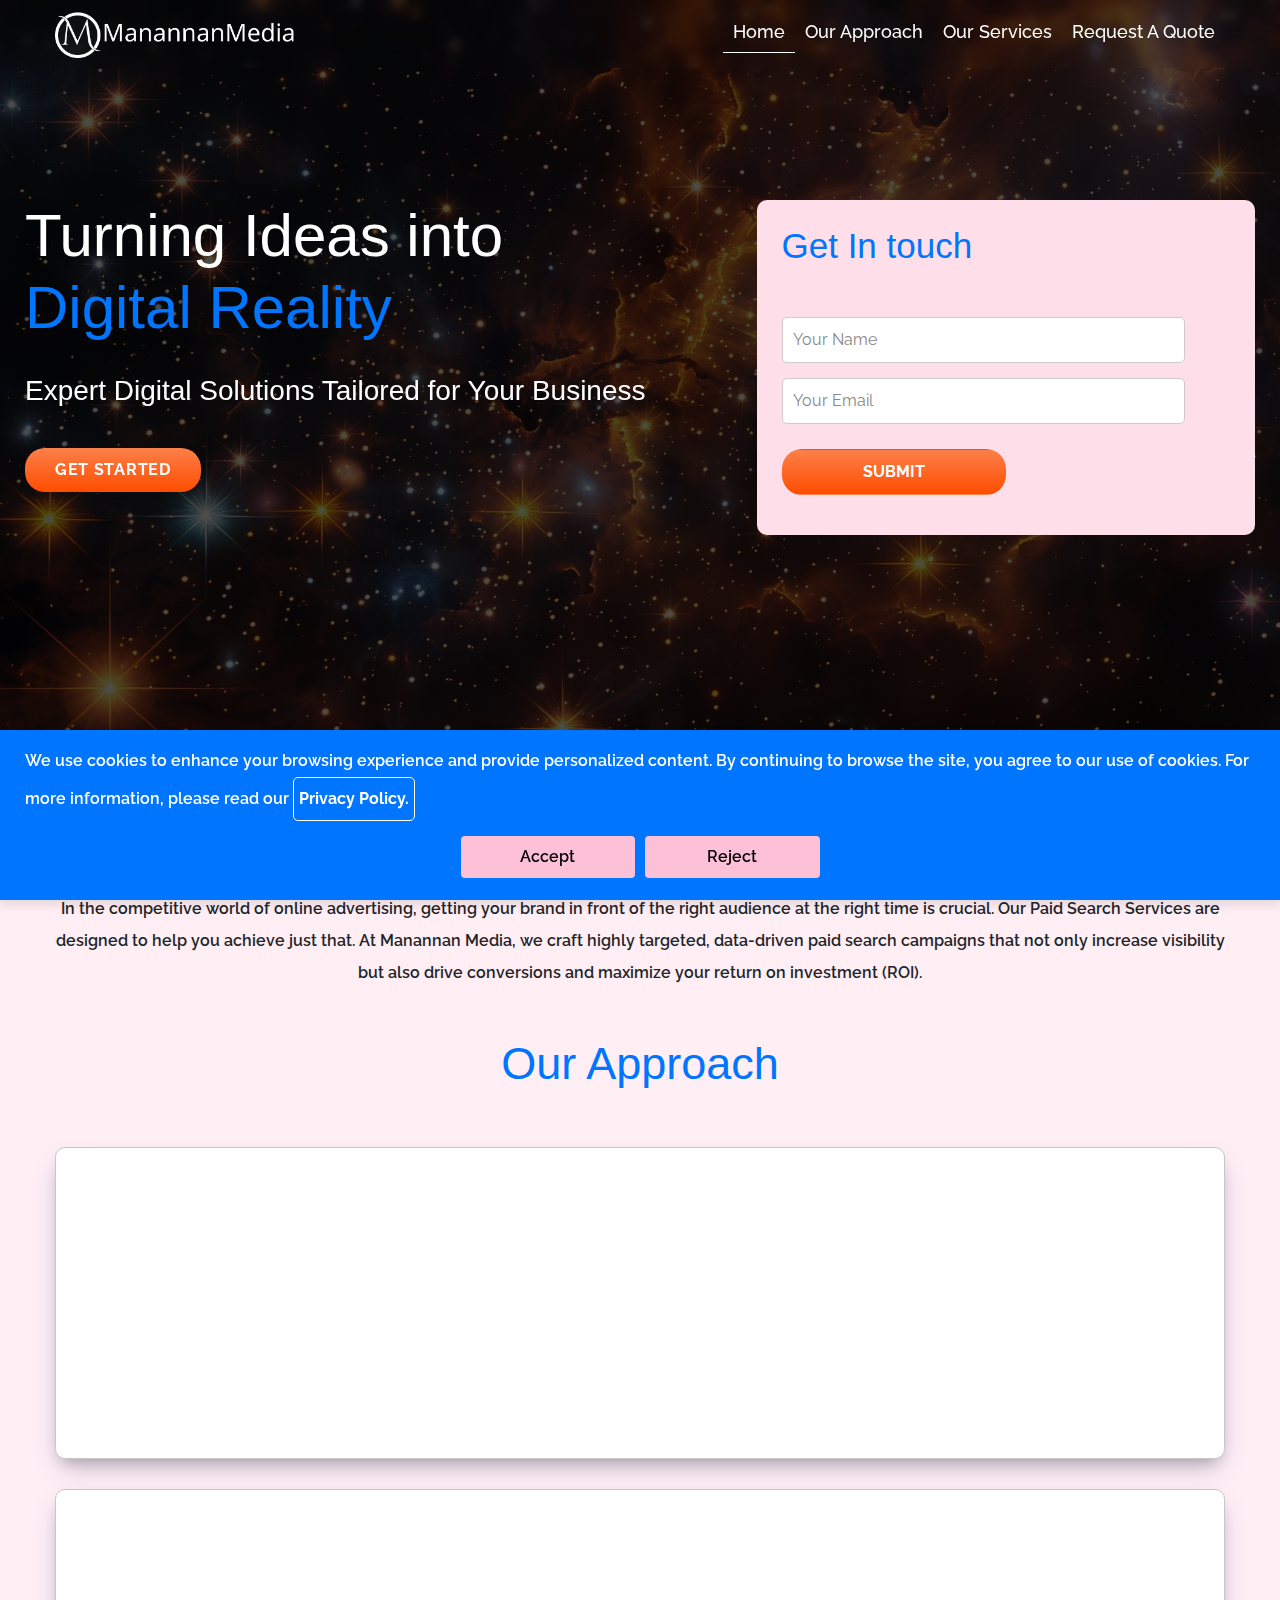
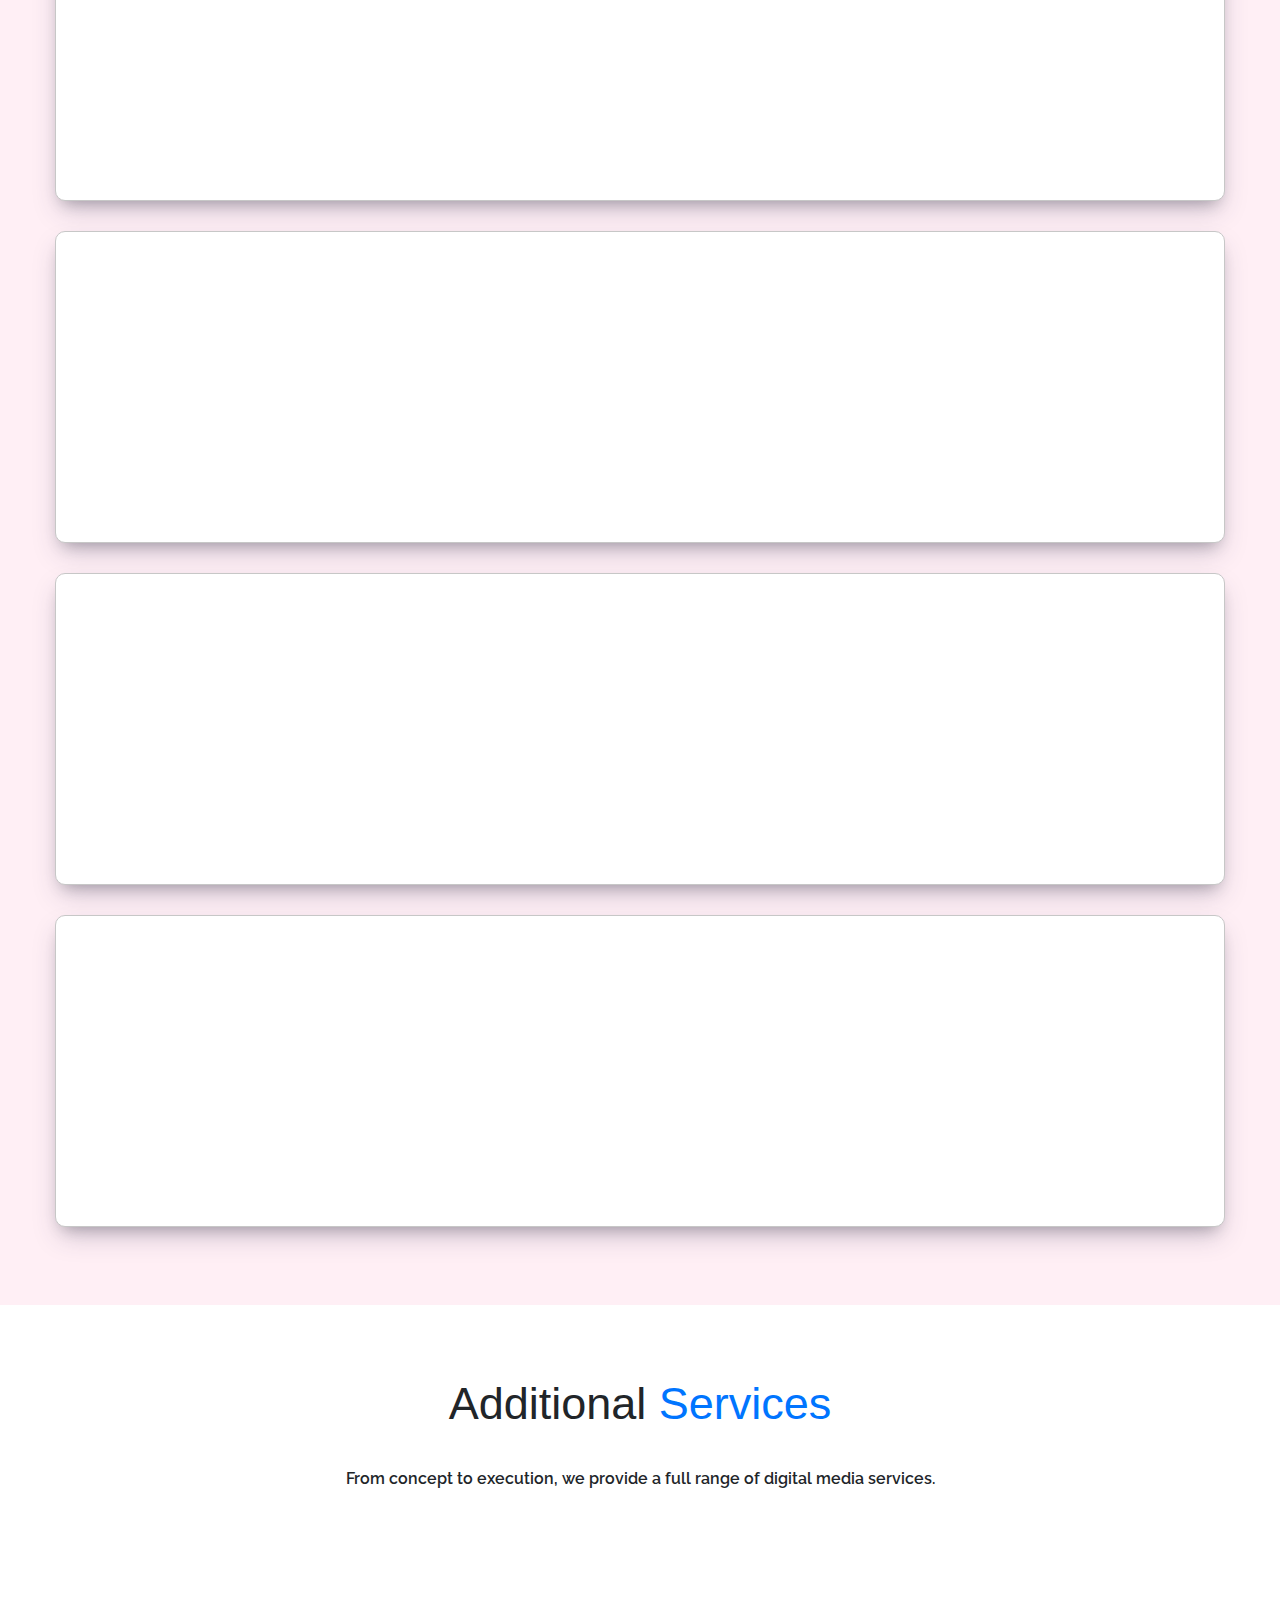
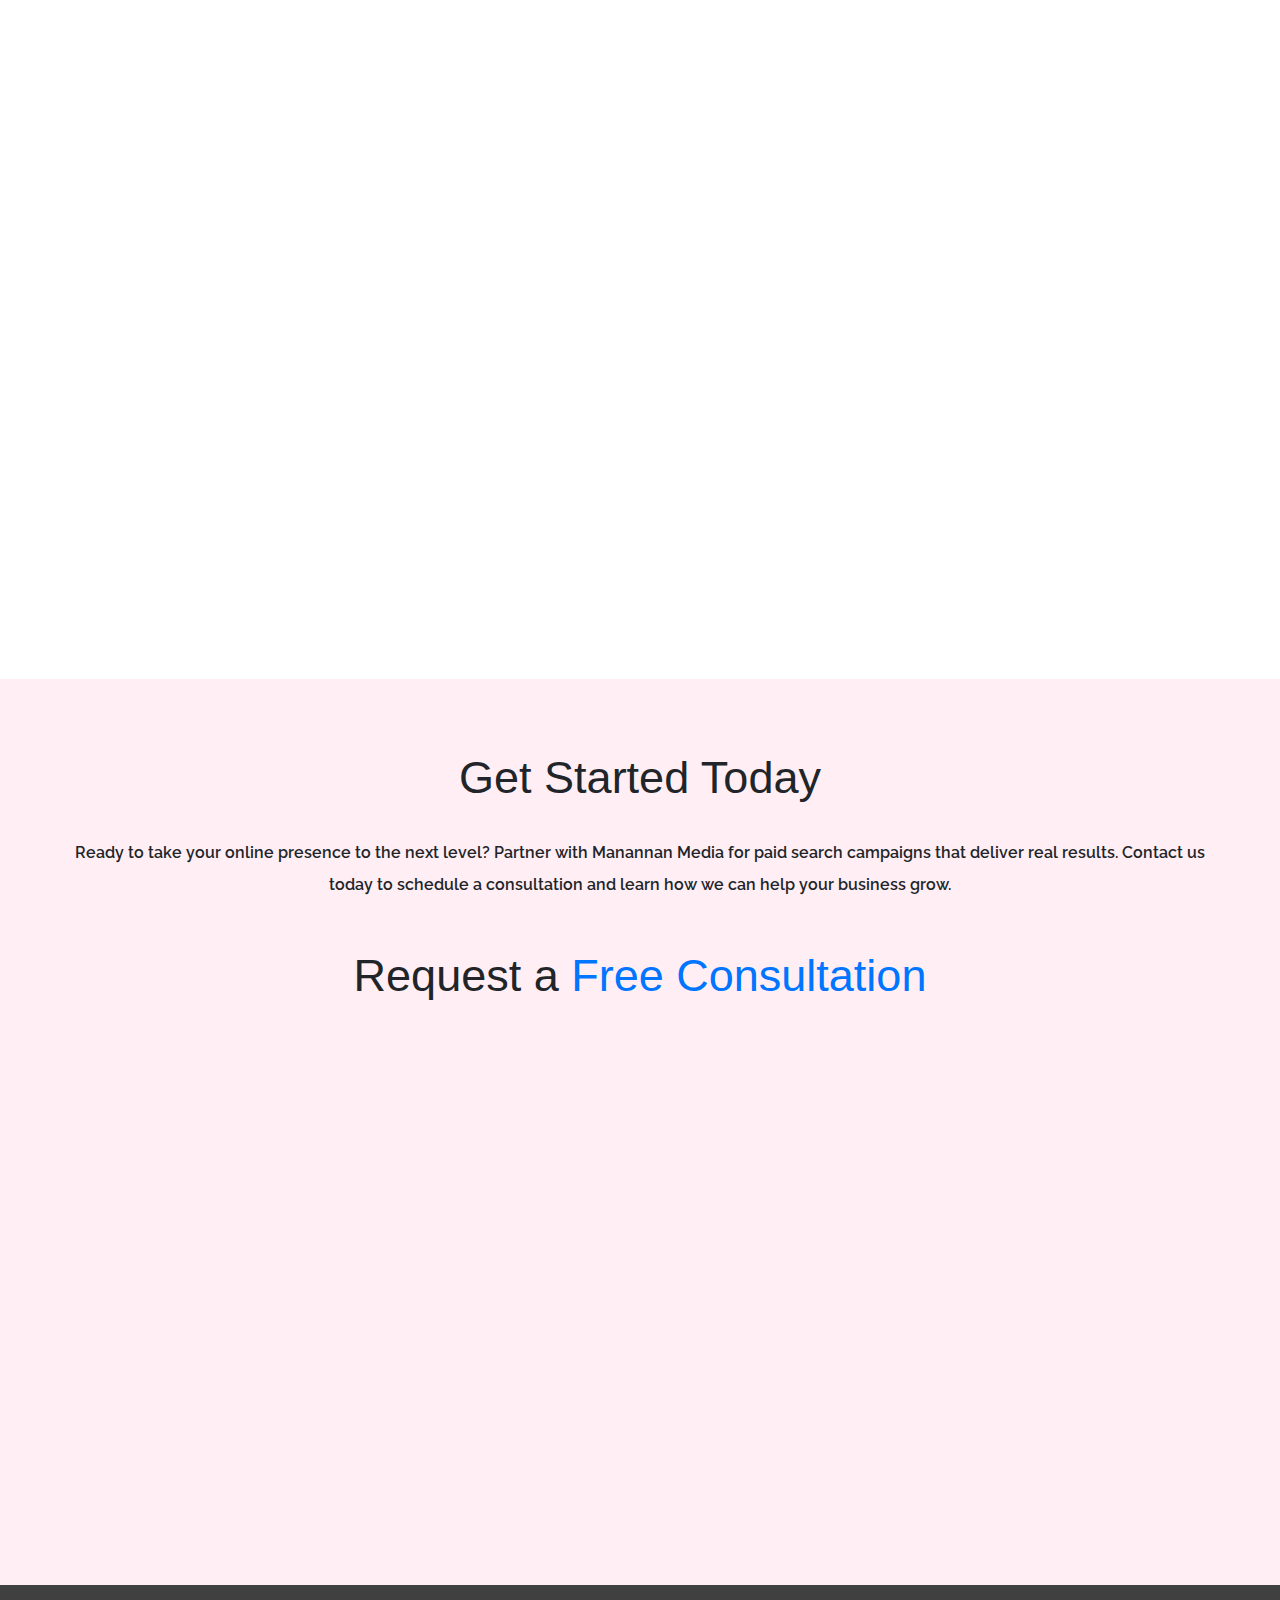
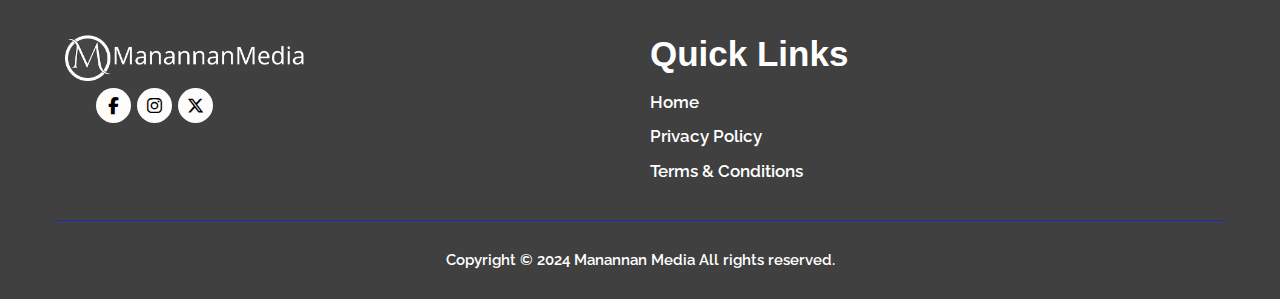
==== index.html @ 0f29a9bc "done" ====
<!DOCTYPE html>
<html lang="en">

<head>
    <meta charset="UTF-8">
    <meta name="viewport" content="width=device-width, initial-scale=1.0">
    <link href="https://cdn.jsdelivr.net/npm/bootstrap@5.3.3/dist/css/bootstrap.min.css" rel="stylesheet"
        integrity="sha384-QWTKZyjpPEjISv5WaRU9OFeRpok6YctnYmDr5pNlyT2bRjXh0JMhjY6hW+ALEwIH" crossorigin="anonymous">
    <link rel="stylesheet" href="https://cdnjs.cloudflare.com/ajax/libs/font-awesome/4.7.0/css/font-awesome.min.css">
    <link rel="stylesheet" href="https://cdnjs.cloudflare.com/ajax/libs/font-awesome/6.6.0/css/all.min.css">
    <link rel="stylesheet" href="./assets/css/style.css">
    <link rel="stylesheet" href="./assets/css/responsive.css">
    <link href="https://unpkg.com/aos@2.3.1/dist/aos.css" rel="stylesheet">
    <link rel="icon" type="image/x-icon" href="./assets/images/favicon.ico">
    <title>Home</title>
</head>

<body>
    <!-- Header Start -->
    <header class="site-header">
        <div class="container">
            <nav class="desktop-menu">
                <div class="logo">
                    <a href="./index.html"><img src="./assets/images/logo.svg" alt="logo"></a>
                </div>
                <div class="main-navbar">
                    <ul>
                        <li><a class="active" href="#home" class="nav-links">Home</a></li>
                        <li><a href="#our-approach" class="nav-links">Our Approach</a></li>
                        <li><a href="#our-services" class="nav-links">Our Services</a></li>
                        <li><a href="#request-a-quote" class="nav-links">Request A Quote</a></li>
                    </ul>
                    <div class="close-icon"><i class="fa-solid fa-x"></i></div>
                </div>
                <div class="menu-icon"><i class="fa-solid fa-bars"></i></div>
            </nav>
        </div>
    </header>
    <!-- Header End -->

    <!-- Banner Section Start -->
    <section class="banner" id="home">
        <div class="banner-wrapper container-fluid">
            <div class="row">
                <div class="col-md-7">
                    <div class="banner-content" data-aos="fade-right" data-aos-duration="1500" >
                        <h1>Turning Ideas into <span class="heading-blue">Digital Reality</span></h1>
                        <h3>Expert Digital Solutions Tailored for Your Business</h3>
                        <a href="#" class="btn btn-get-started">Get Started</a>
                    </div>
                </div>
                <div class="col-md-5">
                    <div class="home-contact-form-section" data-aos="fade-up" data-aos-duration="1500">

                        <form id="contact" action="" method="post">
                            <h3>Get In touch</h3>
                            <fieldset>
                                <input placeholder="Your Name" type="text" tabindex="1" required>
                            </fieldset>
                            <fieldset>
                                <input placeholder="Your Email" type="email" tabindex="2" required>
                            </fieldset>
                            <fieldset>
                                <button name="submit" type="submit" id="contact-submit"
                                    data-submit="...Sending">Submit</button>
                            </fieldset>
                        </form>
                    </div>
                </div>
            </div>
        </div>
    </section>
    <!-- Banner Section End -->

    <!-- Home Page Content Section Start -->
    <section class="home-page-content-section1 py-5" id="our-approach">
        <div class="container">
            <div class="home-page-section1-wrapper">
                <h2 class="text-center py-4 section-heading">Maximize Your ROI with <span class="heading-blue"> Targeted
                        Paid Search Campaigns</span></h2>
                <p class="text-center">
                    In the competitive world of online advertising, getting your brand in front of the right audience at
                    the
                    right time is crucial. Our Paid Search Services are designed to help you achieve just that. At
                    Manannan Media, we craft highly targeted, data-driven paid search campaigns that not only increase
                    visibility but also drive conversions and maximize your return on investment (ROI).
                </p>
                <div class="home-page-s1-cards-wrapper pt-5">
                    <h2 class="text-center pb-5 section-heading"><span class="heading-blue">Our Approach</span></h2>

                    <div class="home-page-s1-cards">
                        <div class="row">

                            <div class="col-sm-5">
                                <div class="home-page-s1-cards-image" data-aos="fade-right" data-aos-duration="1500">
                                    <img src="./assets/images/comprehensive-research.jpg" alt="card-image">
                                </div>
                            </div>
                            <div class="col-sm-7">
                                <div class="home-page-s1-cards-text text-center mb-4" data-aos="fade-left" data-aos-duration="1500">
                                    <div class="cards-icon"><i class="fa-regular fa-keyboard s1-card-icons"></i></div>
                                    <h3>Comprehensive Keyword Research</h3>
                                    <p>
                                        We start by identifying the most relevant and profitable keywords for your
                                        business.
                                        Our team conducts thorough research to understand what your potential customers
                                        are searching for, ensuring that your ads appear at the top of the search
                                        results
                                        when
                                        it matters most.
                                    </p>
                                </div>
                            </div>
                        </div>
                    </div>

                    <div class="home-page-s1-cards">
                        <div class="row flex-row-reverse">
                            <div class="col-sm-5">
                                <div class="home-page-s1-cards-image" data-aos="fade-left" data-aos-duration="1500">
                                    <img src="./assets/images/customized-add.jpg" alt="card-image">
                                </div>
                            </div>
                            <div class="col-sm-7">
                                <div class="home-page-s1-cards-text text-center mb-4" data-aos="fade-right" data-aos-duration="1500">
                                    <div class="cards-icon"><i class="fa-solid fa-video s1-card-icons"></i></div>
                                    <h3>Customized Ad Creation</h3>
                                    <p>
                                        We design compelling ad copy that resonates with your target audience. By
                                        focusing
                                        on what makes your business unique, we create ads that grab attention and drive
                                        clicks, leading to higher engagement and conversion rates.
                                    </p>
                                </div>
                            </div>
                        </div>
                    </div>

                    <div class="home-page-s1-cards">
                        <div class="row">
                            <div class="col-sm-5">
                                <div class="home-page-s1-cards-image" data-aos="fade-right" data-aos-duration="1500">
                                    <img src="./assets/images/Targeting-Techniques.jpg" alt="card-image">
                                </div>
                            </div>
                            <div class="col-sm-7">
                                <div class="home-page-s1-cards-text text-center mb-4" data-aos="fade-left" data-aos-duration="1500">
                                    <div class="cards-icon"><i class="fa-solid fa-street-view s1-card-icons"></i></div>
                                    <h3>Advanced Targeting Techniques</h3>
                                    <p>
                                        Our experts utilize advanced targeting options such as demographic, geographic,
                                        and
                                        device targeting to ensure your ads reach the most relevant audience. We also
                                        leverage remarketing strategies to re-engage users who have previously shown
                                        interest in your products or services.
                                    </p>
                                </div>
                            </div>
                        </div>
                    </div>

                    <div class="home-page-s1-cards">
                        <div class="row flex-row-reverse">
                            <div class="col-sm-5">
                                <div class="home-page-s1-cards-image" data-aos="fade-left" data-aos-duration="1500">
                                    <img src="./assets/images/optimization.jpg" alt="card-image">
                                </div>
                            </div>
                            <div class="col-sm-7">
                                <div class="home-page-s1-cards-text text-center mb-4" data-aos="fade-right" data-aos-duration="1500">
                                    <div class="cards-icon"><i class="fa-solid fa-users-gear s1-card-icons"></i></div>
                                    <h3>Continuous Optimization</h3>
                                    <p>
                                        Paid search is not a set-it-and-forget-it strategy. We continuously monitor and
                                        analyze the performance of your campaigns, making data-driven adjustments to
                                        optimize bidding strategies, ad placements, and keyword targeting. This ensures
                                        that
                                        your budget is spent efficiently, delivering the best possible results.
                                    </p>
                                </div>
                            </div>
                        </div>
                    </div>

                    <div class="home-page-s1-cards">
                        <div class="row">
                            <div class="col-sm-5">
                                <div class="home-page-s1-cards-image" data-aos="fade-right" data-aos-duration="1500">
                                    <img src="./assets/images/reporting.jpg" alt="card-image">
                                </div>
                            </div>
                            <div class="col-sm-7">
                                <div class="home-page-s1-cards-text text-center mb-4" data-aos="fade-left" data-aos-duration="1500">
                                    <div class="cards-icon"><i class="fa-solid fa-file-lines s1-card-icons"></i></div>
                                    <h3>Transparent Reporting</h3>
                                    <p>
                                        We believe in complete transparency. You’ll receive detailed reports that break
                                        down
                                        the performance of your campaigns, including metrics such as click-through rates
                                        (CTR), conversion rates, cost per acquisition (CPA), and overall ROI. Our team
                                        will
                                        also provide insights and recommendations for ongoing improvements.
                                    </p>
                                </div>
                            </div>
                        </div>
                    </div>

                </div>
            </div>


        </div>

    </section>

    <section class="home-page-content-section2 py-5" id="our-services">
        <div class="container">
            <div class="home-page-section2-wrapper">
                <h2 class="text-center py-4 section-heading">Additional <span class="heading-blue">Services</span> </h2>
                <p class="text-center">
                    From concept to execution, we provide a full range of digital media services.
                </p>
                <div class="home-page-s2-cards-wrapper pt-5">
                    <div class="row">

                        <div class="col-sm-6 mb-4">
                            <div class="home-page-section2-cards" data-aos="fade-right" data-aos-duration="1500">
                                <div class="home-page-section2-cards-image">
                                    <img src="./assets/images/web-development.jpg" alt="card-image">
                                </div>
                                <div class="home-page-section2-cards-content text-center mb-4">
                                    <h3>Web Design & Development</h3>
                                    <p>
                                        Crafting beautiful, functional, and responsive websites that deliver results.
                                    </p>
                                    <a href="" class="btn btn-additional-services">Learn More</a>
                                </div>
                            </div>
                        </div>

                        <div class="col-sm-6 mb-4">
                            <div class="home-page-section2-cards" data-aos="fade-left" data-aos-duration="1500">
                                <div class="home-page-section2-cards-image">
                                    <img src="./assets/images/SEO.png" alt="card-image">
                                </div>
                                <div class="home-page-section2-cards-content text-center mb-4">
                                    <h3>SEO & Digital Marketing</h3>
                                    <p>
                                        Boost your online visibility and drive traffic with tailored SEO strategies.
                                    </p>
                                    <a href="" class="btn btn-additional-services">Learn More</a>
                                </div>
                            </div>
                        </div>

                        <div class="col-sm-6 mb-4">
                            <div class="home-page-section2-cards" data-aos="fade-right" data-aos-duration="1500">
                                <div class="home-page-section2-cards-image">
                                    <img src="./assets/images/content-creation.jpg" alt="card-image">
                                </div>
                                <div class="home-page-section2-cards-content text-center mb-4">
                                    <h3>Content Creation & Branding</h3>
                                    <p>
                                        Engaging content and cohesive branding that speaks to your audience.
                                    </p>
                                    <a href="" class="btn btn-additional-services">Learn More</a>
                                </div>
                            </div>
                        </div>

                        <div class="col-sm-6 mb-4">
                            <div class="home-page-section2-cards" data-aos="fade-left" data-aos-duration="1500">
                                <div class="home-page-section2-cards-image">
                                    <img src="./assets/images/social-media-management.jpg" alt="card-image">
                                </div>
                                <div class="home-page-section2-cards-content text-center mb-4">
                                    <h3>Social Media Management</h3>
                                    <p>
                                        Building and nurturing your social media presence to connect with your
                                        customers.
                                    </p>
                                    <a href="" class="btn btn-additional-services">Learn More</a>
                                </div>
                            </div>
                        </div>

                    </div>
                </div>

            </div>
        </div>
        </div>
    </section>

    <section class="home-page-content-section3 py-5" id="request-a-quote">
        <div class="container">
            <div class="home-page-section3-wrapper">
                <h2 class="text-center py-4 section-heading">Get Started Today</h2>
                <p class="text-center">
                    Ready to take your online presence to the next level? Partner with Manannan Media for paid search
                    campaigns that deliver real results. Contact us today to schedule a consultation and learn how we
                    can
                    help your business grow.
                </p>
                <h2 class="section-heading text-center py-5">Request a <span class="heading-blue">Free
                        Consultation</span></h2>
                <div class="row py-4">
                    <div class="col-md-6">
                        <div class="contact-us-image" data-aos="fade-right" data-aos-duration="1500">
                            <img src="./assets/images/contact-us.jpg" alt="contact-image">
                        </div>
                    </div>
                    <div class="col-md-6">
                        <div class="contact-us-form" data-aos="fade-left" data-aos-duration="1500">
                            <form id="contact" action="" method="post">

                                <fieldset>
                                    <input placeholder="Your Name" type="text" tabindex="1" required>
                                </fieldset>
                                <fieldset>
                                    <input placeholder="Your Email Address" type="email" tabindex="2" required>
                                </fieldset>
                                <fieldset>
                                    <input placeholder="Your Phone Number" type="tel" tabindex="3" required>
                                </fieldset>
                                <fieldset>
                                    <textarea placeholder="Type your Message Here...." tabindex="5" required></textarea>
                                </fieldset>
                                <fieldset>
                                    <button name="submit" type="submit" id="contact-submit"
                                        data-submit="...Sending">Contact
                                        Us</button>
                                </fieldset>
                            </form>
                        </div>
                    </div>
                </div>
            </div>
        </div>

    </section>

    <!-- Home Page Content Section End -->

    <!-- Footer Start -->
    <footer class="footer pt-5">
        <div class="container">
            <div class="footer-wrapper">

                <div class="logo-bottom footer-items">
                    <div><a href="./index.html"> <img src="./assets/images/logo.svg" alt="logo"></a></div>
                    <div class="social-icons">
                        <div>
                            <div class="footer-social-icons">
                                <a href="#" target="_blank"><i class="fa-brands fa-facebook-f"></i></a>
                                <a href="#" target="_blank"><i class="fa-brands fa-instagram"></i></a>
                                <a href="#" target="_blank"><i class="fa-brands fa-x-twitter"></i></a>
                            </div>
                        </div>
                    </div>
                </div>



                <div class="footer-quick-links footer-items">
                    <h3>Quick Links</h3>
                    <ul>
                        <li><a href="index.html">Home</a></li>
                        <li><a href="privacy.html">Privacy Policy</a></li>
                        <li><a href="terms-conditions.html">Terms & Conditions</a> </li>
                    </ul>
                </div>

            </div>
            <div class="copyright py-4">
                <p>Copyright &copy; 2024 Manannan Media All rights reserved.</p>
            </div>
        </div>
    </footer>
    <!-- Footer End -->
   


    <!-- Cookies Start -->
    <div class="wrapper">
        <div class="info">
            <p>
                We use cookies to enhance your browsing experience and provide personalized content. By
                continuing to browse the site, you agree to our use of cookies. For more information, please
                read our <a href="">Privacy Policy.</a>
            </p>
        </div>
        <div class="buttons">
            <button class="button" id="acceptBtn">Accept</button>
            <button class="button">Reject</button>
        </div>
    </div>
    <!-- Cookies End-->

    <script src="./assets/js/jquery.js"></script>
    <script src="https://unpkg.com/aos@2.3.1/dist/aos.js"></script>
    <script src="https://cdn.jsdelivr.net/npm/bootstrap@5.3.3/dist/js/bootstrap.bundle.min.js"
        integrity="sha384-YvpcrYf0tY3lHB60NNkmXc5s9fDVZLESaAA55NDzOxhy9GkcIdslK1eN7N6jIeHz"
        crossorigin="anonymous"></script>
    <script src="./assets/js/index.js"></script>
</body>

</html>
---- assets/css/style.css ----
@import url('https://fonts.googleapis.com/css2?family=Montserrat:ital,wght@0,100..900;1,100..900&display=swap');

@import url('https://fonts.googleapis.com/css2?family=Raleway:ital,wght@0,100..900;1,100..900&display=swap');




/* Global CSS Start */

* {
  padding: 0;
  margin: 0;
  box-sizing: border-box;
}

html {
  scroll-behavior: smooth;
}

body {
  font-family: "Raleway", sans-serif;
}

h1,
h2,
h3,
h4,
h5,
h6 {
  font-family: "Poppins", sans-serif;
}

p {
  line-height: 2;
  padding: 0;
  margin: 0;
  font-weight: 600;
}

ul {
  list-style-type: none;
  margin: 0;
  padding: 0;
}

ul li {
  line-height: 1.5;
  margin-bottom: 3px;
  font-weight: 600;
}

a {
  display: inline-block;
  text-decoration: none;
  font-family: "Raleway", sans-serif;
}

button,
input[type=text],
input[type=submit] {
  font-family: "Raleway", sans-serif;
}

img {
  max-width: 100%;
  object-fit: cover;
  width: 100%;
}

.container {
  width: 100%;
  max-width: 1200px;
  margin: 0 auto;
  padding: 0 15px;
}

/*  
 
colors
#03045e 
#192bc2
#0075ff
*/

/* Global CSS End */

/*Header CSS Start */
.logo img {
  text-align: center;
  width: 100%;
  max-width: 250px;
  vertical-align: middle;
}

.site-header {
  position: fixed;
  top: 0;
  left: 0;
  right: 0;
  width: 100%;
  margin: 0 auto;
  z-index: 9999;
  background-color: transparent;
  backdrop-filter: blur(5px);
  transition: all 0.3s ease-in-out;
}

.main-navbar ul {
  display: flex;
  justify-content: center;
  align-items: center;
}


.desktop-menu {
  display: flex;
  align-items: center;
  justify-content: space-between;
  width: 100%;
  padding: 10px 0;
}

.main-navbar ul li a {
  font-size: 1rem;
  padding: 10px;
  color: #fff;
  display: inline-block;
  text-align: center;
  cursor: pointer;
  text-decoration: none;
  text-transform: capitalize;
  line-height: normal;
  font-weight: 500;
  font-size: 18px;
  position: relative;
  border-bottom: 1px solid transparent;
}



.main-navbar ul li a:after {
  display: block;
  content: '';
  border-bottom: solid 2px #fff;
  color: #fff;
  transition: all 300ms ease-in-out;
  position: absolute;
  left: 0;
  top: 100%;
  width: 0%;
}

.main-navbar ul li a:hover:after,
.main-navbar ul li a.active:after {
  width: 100%;
  color: #fff;
  border-bottom: 1px solid #Fff;
}

.main-navbar ul li a.active {
border-bottom:1px solid #fff ;
}

.close-icon {
  display: none;
}

.fixed-header {
  background-color: #0075ff;
}


.menu-icon {
  display: none;
  color: #fff;
  text-align: right;
  cursor: pointer;
  margin: auto 0;
  font-size: 25px;
  z-index: 60;
}

/* Header CSS End */

/* Span CSS Start */
span.heading-blue {
  color: #0075ff;
}
span.heading-black-bold
 {
  color: #000;
  font-weight: 700;
}

/* Span CSS End */

/* Section Heading CSS Start */
h2.section-heading {
  font-size: 45px;
}

/* Section Heading CSS Start */

/* Banner Section CSS Start */
.banner {
  max-width: 2560px;
  background-image: url("../images/banner-image.jpg");
  background-position: center;
  background-repeat: no-repeat;
  background-size: cover;
  background-color: rgba(0 0 0/70%);
  background-blend-mode: multiply;
  padding: 200px 0;
  overflow: hidden;
}

.banner-wrapper{
  padding: 0 25px;
}

.banner-content h1 {
  color: #fff;
  font-size: 60px;
  max-width: 560px;
  margin-bottom: 30px;
}

.banner-content h3 {
  color: #fff;
  margin-bottom: 40px;
}

.btn {
  color: #fff;
  background: linear-gradient(to top, #192bc2, #0075ff);
  background: linear-gradient(to top, #ff4d00,#fc7f4a);
  padding: 10px 30px;
  border-radius: 20px;
  text-transform: uppercase;
  border: none;
  outline: none;
  font-weight: 700;
  letter-spacing: 0.7px;
  border: 1ps solid transparent;
}
.btn:hover{
  background: #fff;
  color: #000;
  border: 1px solid #ff4d00;
}




.banner #contact{
  background-color: #fedee9;
}

#contact {
  background: #F9F9F9;
  padding: 25px;
  border-radius: 10px;
}

#contact h3 {
  color: #0075ff;
  display: block;
  font-size: 35px;
  margin-bottom: 50px;
}

#contact h4 {
  margin: 5px 0 15px;
  display: block;
  font-size: 13px;
}

fieldset {
  border: medium none !important;
  margin: 0 0 10px;
  min-width: 100%;
  padding: 0;
  width: 100%;
}

#contact textarea {
  height: 100px;
  max-width: 100%;
  resize: none;
}

#contact input[type="text"],
#contact input[type="email"],
#contact input[type="tel"],
#contact input[type="url"],
#contact textarea {
  width: 90%;
  border: 1px solid #CCC;
  background: #FFF;
  margin: 0 0 5px;
  padding: 10px;
  border-radius: 5px;
}

#contact input[type="text"]:hover,
#contact input[type="email"]:hover,
#contact input[type="tel"]:hover,
#contact input[type="url"]:hover,
#contact textarea:hover {
  -webkit-transition: border-color 0.3s ease-in-out;
  -moz-transition: border-color 0.3s ease-in-out;
  transition: border-color 0.3s ease-in-out;
  border: 1px solid #AAA;
}



#contact button[type="submit"] {
  cursor: pointer;
  width: 50%;
  border: none;
  background: linear-gradient(to top, #192bc2, rgb(0, 117, 255));
  background: linear-gradient(to top, #ff4d00,#fc7f4a);
  color: #FFF;
  margin: 10px 0 5px;
  padding: 10px;
  border-radius: 20px;
  text-transform: uppercase;
  font-weight: 700;
  transition: all 0.3s ease-in-out;
  border: 1px solid transparent;
}

#contact button[type="submit"]:hover {
  background: #fff;
  color: #000;
  border: 1px solid #ff4d00;
}


#contact input:focus,
#contact textarea:focus {
  outline: 0;
  border: 1px solid #999;
}

::-webkit-input-placeholder {
  color: #888;
}

:-moz-placeholder {
  color: #888;
}

::-moz-placeholder {
  color: #888;
}

:-ms-input-placeholder {
  color: #888;
}

/*  Banner Section CSS End*/
.home-page-content-section1 {
  background-color: #ffeff5;
  overflow: hidden;
}

.home-page-section1-wrapper p {
  font-weight: 600;
}

.home-page-s1-cards {
  padding: 20px;
  margin-bottom: 30px;
  box-shadow: rgba(50, 50, 93, 0.25) 0px 13px 27px -5px, rgba(0, 0, 0, 0.3) 0px 8px 16px -8px;
  background-color: #FFF;
  border-radius: 10px;
  border: 1px solid #c7c7c7;
  overflow: hidden;
}


.home-page-s1-cards-image {
  height: 100%;
  width: 100%;
  height: 270px;
}

.home-page-s1-cards-image img {
  height: 100%;
  width: 100%;
  object-fit: cover;
}

.home-page-section1-icon-cards {
  box-shadow: rgba(25, 43, 194, 0.25) 0px 20px 30px -20px, rgba(25, 43, 194, 0.3) 0px 30px 30px -30px, rgba(25, 43, 194, 0.35) 0px -2px 6px 0px inset;
  padding: 40px 20px;
  border-radius: 10px;
  min-height: 440px;
}

.s1-card-icons {
  color: #0075ff;
  font-size: 35px;
  margin-bottom: 30px;
  animation: beat 1.7s ease-in-out infinite;
}

@keyframes beat {

  0%,
  100% {
    transform: scale(1);
  }

  50% {
    transform: scale(1.2);
  }
}

.home-page-section1-icon-cards h3 {
  font-weight: 600;
  margin-bottom: 15px;
}

.home-page-section1-icon-cards p {
  font-weight: 600;
}
.home-page-content-section2 {
  overflow: hidden;
}


.home-page-section2-cards {
  position: relative;
  overflow: hidden;
  border-radius: 10px;
}

.home-page-section2-cards-image {
  height: 100%;
  width: 100%;
  height: 320px;
}

.home-page-section2-cards-image img {
  height: 100%;
  width: 100%;
  object-fit: cover;
}

.home-page-section2-cards-content {
  height: 100%;
  width: 100%;
  position: absolute;
  top: 50%;
  left: 50%;
  transform: translate(-50%, -50%);
  display: flex;
  justify-content: center;
  align-items: center;
  flex-direction: column;
  background-color: rgba(0 0 0/70%);
  background-blend-mode: multiply;
}

.home-page-section2-cards-content h3 {
  color: #fff;
  margin-bottom: 20px;
  font-size: 35px;
}

.home-page-section2-cards-content p {
  color: #fff;
  margin-bottom: 20px;
  max-width: 450px;
  font-weight: 500;
  margin: 0 auto 20px auto;
}

.home-page-content-section3 {
  background-color: #ffeff5;
  overflow: hidden;
}

.contact-us-image {
  height: 100%;
  width: 100%;
  overflow: hidden;
}

.contact-us-image img {
  height: 100%;
  width: 100%;
  object-fit: cover;
}

.contact-us-form {
  height: 100%;
  width: 100%;
}

/* Footer CSS Start */
.footer {
  background-image: url("../images/footer-bg.svg");
  background-color: rgba(0 0 0/75%);
  background-position: center;
  background-blend-mode: multiply;
  background-repeat: no-repeat;
  background-attachment: fixed;
}

.footer-wrapper {
  display: flex;
  justify-content: space-between;
  align-items: flex-start;
  flex-wrap: wrap;
  padding-bottom: 30px;
  overflow: hidden;
}

.logo-bottom img {
  width: 100%;
  max-width: 250px;
}

.footer-items {
  width: 50%;
  padding: 0 10px;
}



.footer-items h3 {
  font-size: 35px;
  font-weight: 700;
  margin-bottom: 12px;
  color: #fff;
}

.footer-items .social-icons {
  width: 100%;
  margin: 7px auto;
}


.footer-items ul li a {
  padding: 3px 0;
  color: #fff;
}

.footer .footer-items ul li a {
  transition: 0.6s all ease;
  font-size: 17px;
  position: relative;
}


.footer .footer-items ul li a:after {
  display: block;
  content: '';
  border-bottom: solid 1px #fff;
  transition: all 300ms ease-in-out;
  position: absolute;
  left: 0;
  top: 100%;
  width: 0%;
}


.footer .footer-items ul li a:hover:after {
  width: 100%;
}


.copyright {
  padding: 15px 0;
  text-align: center;
  margin: auto 0;
  border-top: 1px solid #192bc2;
}

.copyright p {
  color: #fff;
  text-align: center;
  font-size: 15px;
}

/* Footer CSS End */

/* Social Icons CSS Start */
.social-icons {
  text-align: center;
  display: inline-flex;
  align-items: center;
  justify-content: flex-start;
  padding-left: 30px;
  margin: 10px auto;

}

.social-icons i {
  width: 35px;
  height: 35px;
  border-radius: 50%;
  font-size: 17px;
  background-color: #fffcfc;
  color: #000;
  line-height: normal;
  margin: 0 1px;
  transition: 0.3s all ease-in-out;
  display: inline-flex !important;
  align-items: center;
  justify-content: center;
  vertical-align: middle;
}

.social-icons i:hover {
  background: linear-gradient(45deg, #0075ff, #9ecdff);
  transform: translateY(2px);
}

/* Social Icons CSS End */


/* Pages Banner CSS Start */

/* Pages Banner Section CSS Start */
.pages-banner {
  position: relative;
  overflow: hidden;
}

.pages-banner-text {
  position: absolute;
  top: 50%;
  left: 50%;
  transform: translate(-50%, -50%);
  height: 100%;
  width: 100%;
  display: flex;
  justify-content: center;
  align-items: center;
  background-color: rgba(0 0 0/60%);
  background-blend-mode: multiply;
  overflow: hidden;
}

.pages-banner-text h1 {
  font-size: 60px;
  color: #fff;
  display: block;
  font-weight: 700;
  text-transform: capitalize;
  position: relative;
}
.pages-banner-image {
  height: 550px;
  width: 100%;
  overflow: hidden;
}

.pages-banner-image img {
  object-fit: cover;
  width: 100%;
  height: 100%;
  display: block;
  overflow: hidden;
}
.pages-banner-text-group {
  animation: roll 2s ease-in-out forwards;
  opacity: 0;
  transform: translateX(100%);
  text-align: center;
  overflow: hidden;
}

@keyframes roll {
  to {
    opacity: 1;
    transform: translateX(0);
  }
}

/* Pages Banner CSS End */


/* Other Pages CSS Start */
.privacy-policy-content-section,.terms-conditions-content-section{
  background-color: #ffeff5;
}

.terms-conditions-group,.privacy-policy-group {
  margin-bottom: 30px;
  padding: 20px;
  box-shadow: rgba(25, 43, 194, 0.25) 0px 20px 15px -20px, rgba(25, 43, 194, 0.25) 0px 20px 20px -30px, rgba(25, 43, 194, 0.25) 0px -2px 6px 0px inset;
  border-radius: 10px;
  overflow: none;
  background-color: #fff;
}

.terms-conditions-group h3 ,.privacy-policy-group h3 {
  font-size: 35px;
  margin-bottom: 10px;
  color: #000;
}

.terms-conditions-group h4 ,.privacy-policy-group h4 {
  font-size: 20px;
  font-weight:700 ;
  margin-bottom: 10px;
  color: #192bc2;
}


.terms-conditions-group p,
.privacy-policy-group p 
 {
  margin-bottom: 10px;
  font-size: 17px;
  list-style: disc;
  margin-bottom: 5px;
}
.terms-conditions-group ul ,
.privacy-policy-group ul{
margin-bottom: 15px;
}
.terms-conditions-group ul li ,
.privacy-policy-group ul li{
list-style-type: disc;
margin-left: 16px;
margin-bottom: 5px;
}


.terms-conditions-group p a,.privacy-policy-group p a {
  font-weight: 600;
  font-size: 17px;
  transition: 0.2s all ease-in-out;
}

.terms-conditions-group p a:hover ,.privacy-policy-group p a:hover {
  color: red;
  transform: translateX(2px);
}

/* Other Pages CSS End*/











/* Cookies CSS Start */
.wrapper {
  position: fixed;
  bottom: -100%;
  width: 100%;
  background-color: #0075ff;
  padding: 15px 25px 22px;
  transition: all 1s ease-in-out;
  box-shadow: 0 5px 10px rgba(0, 0, 0, 0.1);
}

.wrapper.show {
  bottom: 0;
}

.info {
  margin-bottom: 15px;
}

.info p {
  font-weight: 600;
  color: #fff;
}

.info p a {
  font-weight: 700;
  color: #fff;
  border: 1px solid #fff;
  padding: 5px;
  border-radius: 5px;
}

.buttons {
  display: flex;
  justify-content: center;
  align-items: center;
  width: 100%;
  gap: 10px;
}

.button {
  width: calc(30% / 2 - 10px);
  padding: 8px 0;
  border: 1px solid transparent;
  border-radius: 4px;
  background-color: #fdc1d7;
  color: #000;
  cursor: pointer;
  transition: all 0.7s ease;
  font-weight: 600;
}

.button:hover {
  border-color: #000;
  background-color: #FFF;
}

/* Cookies CSS End */
---- assets/css/responsive.css ----
@media only screen and (max-width : 991px) {
	h2.section-heading {
		font-size: 40px;
	}

	.main-navbar {
		position: fixed;
		top: 0;
		left: 0;
		height: 100vh;
		width: 100%;
		padding: 50px;
		background-color: #000;
		transform: translateX(-100%);
		transition: all 0.3s linear;
		z-index: 100;
		color: #fff;
		flex-direction: column;
		justify-content: center;
		overflow: hidden;
	}

	.menuToggle .main-navbar {
		transform: translateX(0);
		justify-content: flex-start;
	}

	.main-navbar ul {
		flex-direction: column;

	}

	.menu-icon {
		display: block;
	}

	.close-icon {
		position: absolute;
		top: 20px;
		right: 20px;
		display: block;
		color: #fff;
		text-align: end;
		z-index: 55;
	}

	.banner-content h1 {
		font-size: 45px;
		margin-bottom: 20px;
		max-width: 400px;
	}

	.banner-content h3 {
		margin-bottom: 20px;
		font-size: 25px;
		max-width: 370px;
	}

	.btn {
		padding: 8px 20px;
		font-size: 15px;
	}

	#contact h3 {
		font-size: 35px;
		margin-bottom: 25px;
	}

	#contact input[type="text"],
	#contact input[type="email"],
	#contact input[type="tel"],
	#contact input[type="url"],
	#contact textarea {
		width: 100%;
		padding: 6px;
		font-size: 14px;
	}

	#contact button[type="submit"] {
		padding: 8px 20px;
		font-size: 14px;
		width: 45%;
	}

	.home-page-section1-wrapper p {
		font-size: 15px;
	}

	.home-page-section2-wrapper p {
		font-size: 15px;
	}

	.home-page-section2-cards-content p {
		max-width: 250px;
		margin: 10px auto;
		font-size: 14px;
	}

	.home-page-section2-cards-content h3 {
		font-size: 29px;
		max-width: 300px;
		margin: 0 auto;
	}

	.home-page-section3-wrapper p {
		font-size: 15px;
	}

	.copyright p {
		font-size: 15px;
	}

	.footer .footer-items ul li a {
		font-size: 16px;
	}

	.footer-items h3 {
		font-size: 30px;
	}

	/* Other Pages CSS Start */
	.pages-banner-image {
		height: 450px;
	}

	.pages-banner-text h1 {
		font-size: 50px;
	}

	.terms-conditions-group p,
	.privacy-policy-group p {
		font-size: 15px;
	}

	.terms-conditions-group ul li,
	.privacy-policy-group ul li {
		font-size: 15px;
	}

	.terms-conditions-group h4,
	.privacy-policy-group h4 {
		font-size: 22px;
	}

	.terms-conditions-group h3,
	.privacy-policy-group h3 {
		font-size: 31px;
	}

	.terms-conditions-group p a,
	.privacy-policy-group p a {
		font-size: 16px;
	}

	/* Other Pages CSS End */

	/* Cookies CSS Start */
	.info p {
		font-size: 14px;
	}

	.button {
		width: calc(55% / 2 - 10px);
		font-size: 14px;
	}

	/* Cookies CSS End */
}



@media only screen and (max-width : 767px) {
	.logo img {
		max-width: 240px;
	}

	.home-contact-form-section #contact {
		margin-top: 40px;
		padding: 15px;
	}

	.banner {
		padding: 100px 0;
	}


	.banner-content h1 {
		font-size: 40px;
		margin-bottom: 20px;
		max-width: 350px;
	}

	.banner-content h3 {
		margin-bottom: 20px;
		font-size: 23px;
		max-width: 350px;
	}

	.btn {
		padding: 8px 20px;
		font-size: 14px;
	}


	#contact h3 {
		font-size: 40px;
		margin-bottom: 25px;
	}

	#contact input[type="text"],
	#contact input[type="email"],
	#contact input[type="tel"],
	#contact input[type="url"],
	#contact textarea {
		padding: 8px;
		font-size: 14px;
	}

	#contact button[type="submit"] {
		padding: 8px 20px;
		font-size: 13px;
		width: 30%;
	}

	.home-page-section1-wrapper p {
		font-size: 14px;
	}

	.home-page-s1-cards-image {
		height: 100%;
	}

	.home-page-s1-cards-text {
		margin-top: 20px;
	}

	.home-page-section2-wrapper p {
		font-size: 14px;
	}
	.home-page-section2-cards-image {
			height: 290px;
	}

	.home-page-section2-cards-content p {
		max-width: 250px;
		margin: 10px auto;
		font-size: 14px;
	}

	.home-page-section2-cards-content h3 {
		font-size: 26px;
		max-width: 270px;
		margin: 0 auto;
	}
	.home-page-section3-wrapper #contact {
		margin-top: 40px;
	}
	.home-page-section3-wrapper p {
		font-size: 14px;
	}

	.home-page-section3-wrapper #contact button[type="submit"] {
		width: 30%;
	}

	.copyright p {
		font-size: 14px;
	}

	.footer .footer-items ul li a {
		font-size: 15px;
	}

	.footer-items h3 {
		font-size: 28px;
	}

	/* Other Pages CSS Start */
	.pages-banner-image {
		height: 350px;
	}

	.pages-banner-text h1 {
		font-size: 45px;
	}

	.terms-conditions-group p,
	.privacy-policy-group p {
		font-size: 14px;
	}

	.terms-conditions-group ul li,
	.privacy-policy-group ul li {
		font-size: 14px;
	}

	.terms-conditions-group h4,
	.privacy-policy-group h4 {
		font-size: 20px;
	}

	.terms-conditions-group h3,
	.privacy-policy-group h3 {
		font-size: 29px;
	}

	.terms-conditions-group p a,
	.privacy-policy-group p a {
		font-size: 15px;
	}

	/* Other Pages CSS End */

	/* Cookies CSS Start */
	.wrapper {
		padding: 20px 10px;
	}

	.info p {
		font-size: 13px;
	}

	.button {
		font-size: 13px;
		padding: 6px;
	}

	/* Cookies CSS End */
}

@media only screen and (max-width : 575px) {
	h2.section-heading {
		font-size: 35px;
	}

	.logo img {
		max-width: 220px;
	}


	.menu-icon {
		font-size: 22px;
	}

	.banner-content h1 {
		font-size: 35px;
		max-width: 300px;
	}

	.banner-content h3 {
		font-size: 21px;
		max-width: 300px;
	}

	.btn {
		padding: 8px 20px;
		font-size: 13px;
	}

	#contact h3 {
		font-size: 35px;
	}

	#contact input[type="text"],
	#contact input[type="email"],
	#contact input[type="tel"],
	#contact input[type="url"],
	#contact textarea {
		padding: 7px;
		font-size: 13px;
	}

	#contact button[type="submit"] {
		padding: 8px 20px;
		font-size: 13px;
		width: 40%;
	}

	.home-page-section1-wrapper p {
		font-size: 13px;
	}

	.home-page-s1-cards {
		padding: 15px;
	}

	.home-page-s1-cards-image {
		height: 220px;
	}

	.home-page-section2-wrapper p {
		font-size: 13px;
	}

	.home-page-section2-cards-image {
		height: 250px;
	}

	.home-page-section2-cards-content h3 {
		font-size: 25px;
	}

	.s1-card-icons {
		font-size: 25px;
	}

	.home-page-section2-cards-content p {
		max-width: 300px;
		margin: 10px auto;
	}

	.home-page-section3-wrapper p {
		font-size: 13px;
	}

	.copyright p {
		font-size: 13px;
	}

	.footer .footer-items ul li a {
		font-size: 14px;
	}

	.footer-items h3 {
		font-size: 26px;
	}

	.social-icons i {
		width: 30px;
		height: 30px;
	}

	/* Other Pages CSS Start */
	.pages-banner-image {
		height: 300px;
	}

	.pages-banner-text h1 {
		font-size: 40px;
	}

	.terms-conditions-group p,
	.privacy-policy-group p {
		font-size: 13px;
	}

	.terms-conditions-group ul li,
	.privacy-policy-group ul li {
		font-size: 13px;
	}

	.terms-conditions-group h4,
	.privacy-policy-group h4 {
		font-size: 18px;
	}

	.terms-conditions-group h3,
	.privacy-policy-group h3 {
		font-size: 27px;
	}

	.terms-conditions-group p a,
	.privacy-policy-group p a {
		font-size: 14px;
	}

	/* Other Pages CSS End */

	/* Cookies CSS Start */
	.info p {
		font-size: 13px;
	}

	.button {
		width: calc(50% / 2 - 10px);
		font-size: 13px;
	}

	/* Cookies CSS End */

}

@media only screen and (max-width : 480px) {
	h2.section-heading {
		font-size: 30px;
	}

	.logo img {
		max-width: 180px;
	}

	.banner-content h1 {
		font-size: 30px;
		max-width: 250px;
	}

	.banner-content h3 {
		font-size: 18px;
		max-width: 270px;
	}

	.btn {
		font-size: 12px;
	}

	#contact {
		padding: 20px;
	}

	#contact h3 {
		font-size: 30px;
	}

	#contact input[type="text"],
	#contact input[type="email"],
	#contact input[type="tel"],
	#contact input[type="url"],
	#contact textarea {
		padding: 6px;
		font-size: 12px;
	}

	#contact button[type="submit"] {
		padding: 8px 20px;
		font-size: 12px;
	}

	.home-page-section1-wrapper p {
		font-size: 12px;
	}


	.home-page-s1-cards-image {
		height: 170px;
	}

	.home-page-section2-wrapper p {
		font-size: 12px;
	}

	.home-page-section2-cards-image {
		height: 250px;
	}

	.home-page-section2-cards-content h3 {
		font-size: 20px;
	}

	.home-page-section2-cards-content p {
		max-width: 280px;
		margin: 10px auto;
	}

	.home-page-section3-wrapper #contact button[type="submit"] {
		width: 60%;
	}

	.home-page-section3-wrapper p {
		font-size: 12px;
	}

	.footer-items {
		width: 100%;
		margin-bottom: 30px;
		text-align: center;
	}

	.footer-items:last-child {
		margin-bottom: 0;
	}

	.social-icons {
		justify-content: center;
		padding-left: 0;
		margin: 10px auto;
	}

	.footer .footer-items ul li a {
		font-size: 13px;
	}

	.footer-items h3 {
		font-size: 24px;
	}

	.copyright p {
		font-size: 12px;
	}

	/* Other Pages CSS Start */
	.pages-banner-image {
		height: 250px;
	}

	.pages-banner-text h1 {
		font-size: 35px;
	}

	.terms-conditions-group p,
	.privacy-policy-group p {
		font-size: 12px;
	}

	.terms-conditions-group ul li,
	.privacy-policy-group ul li {
		font-size: 12px;
	}

	.terms-conditions-group h4,
	.privacy-policy-group h4 {
		font-size: 16px;
	}

	.terms-conditions-group h3,
	.privacy-policy-group h3 {
		font-size: 25px;
	}

	.terms-conditions-group p a,
	.privacy-policy-group p a {
		font-size: 13px;
	}

	/* Other Pages CSS End */

	/* Cookies CSS Start */
	.info p {
		font-size: 12px;
	}

	.buttons {
		gap: 10px;
	}

	.button {
		width: calc(80% / 2 - 10px);
		font-size: 13px;
	}

	/* Cookies CSS End */
}
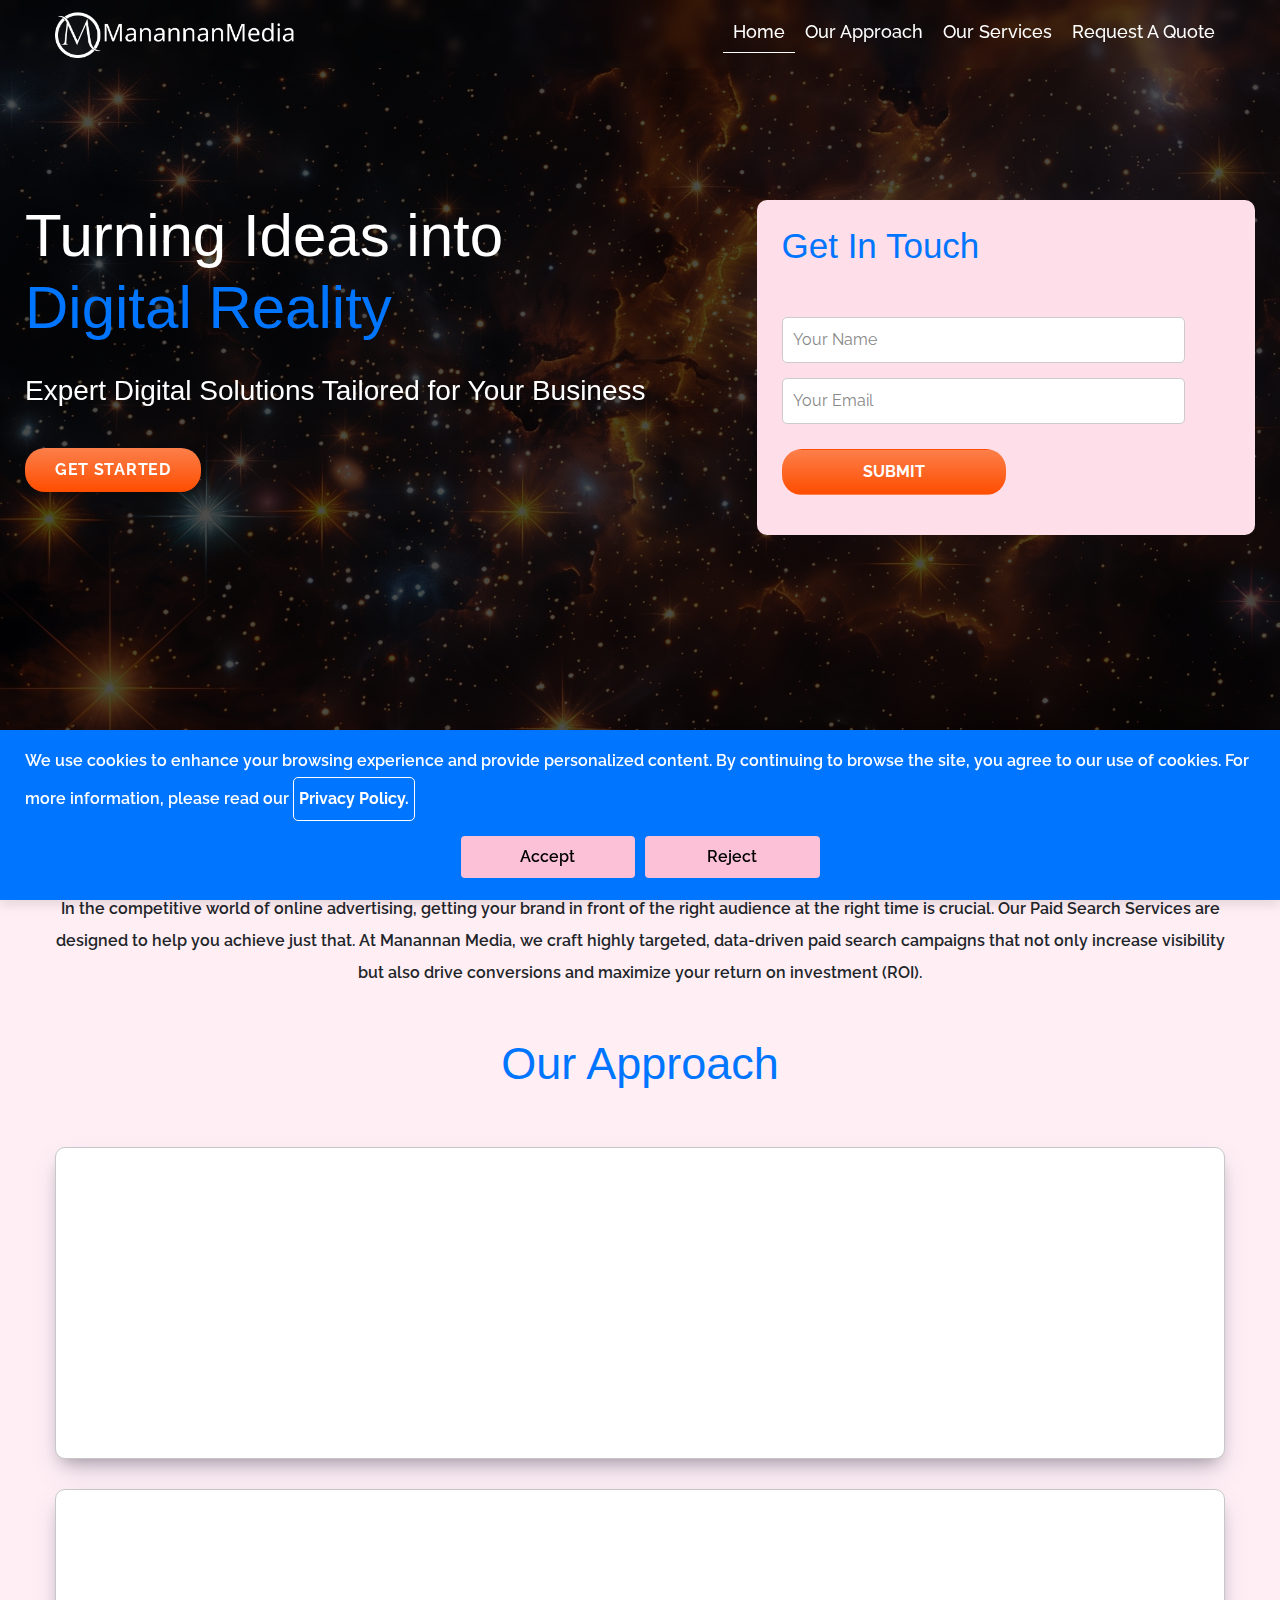
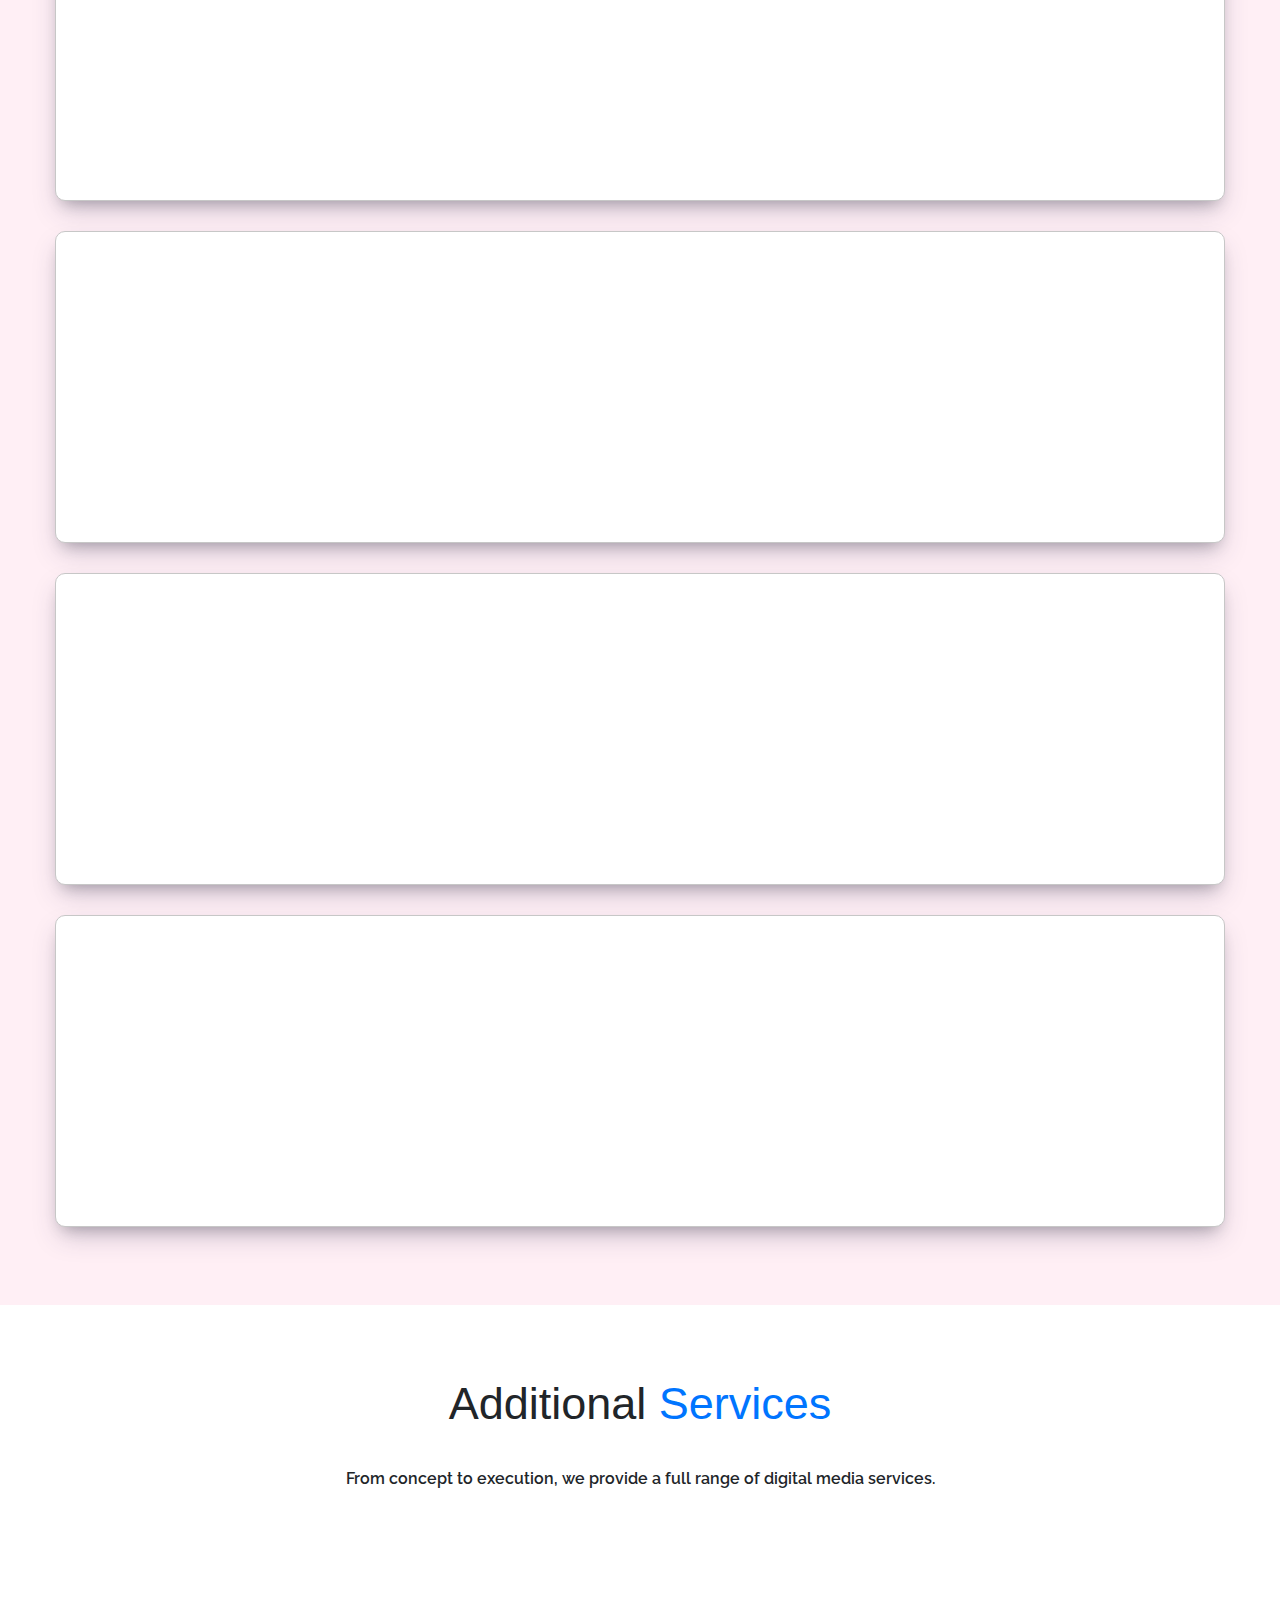
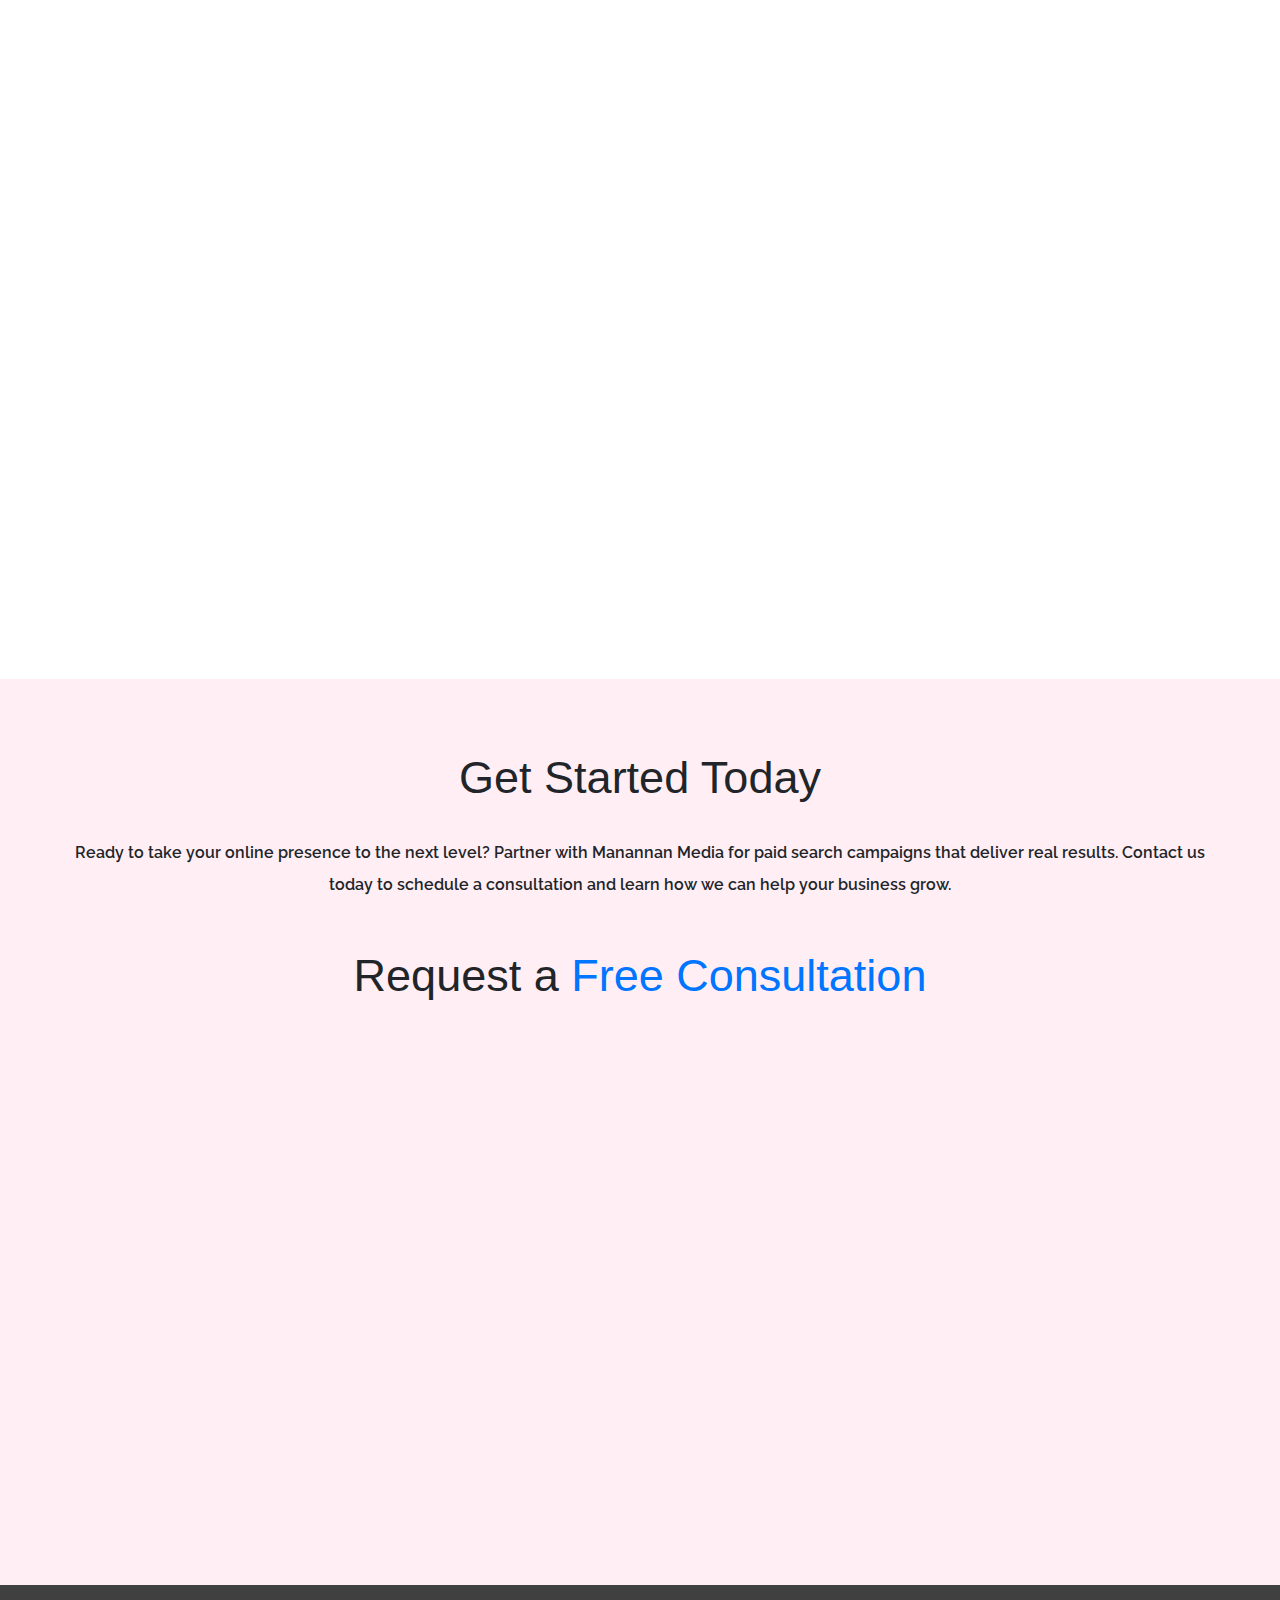
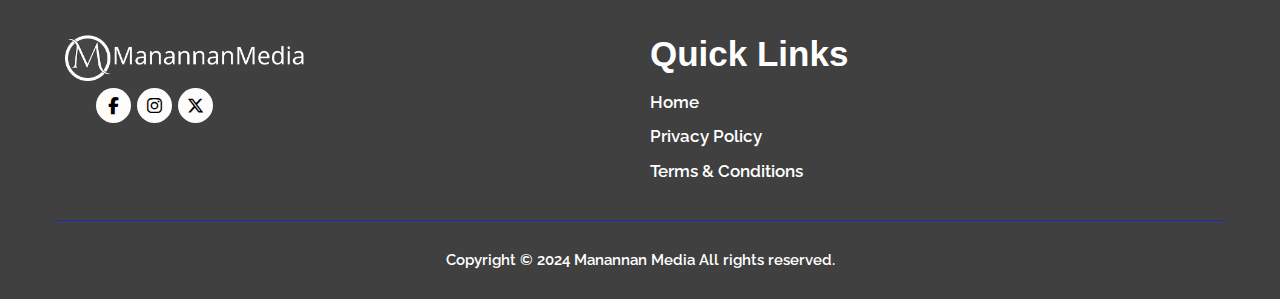
==== commit cf760c7b: "done" ====
--- a/index.html
+++ b/index.html
@@ -53,7 +53,7 @@
                     <div class="home-contact-form-section" data-aos="fade-up" data-aos-duration="1500">
 
                         <form id="contact" action="" method="post">
-                            <h3>Get In touch</h3>
+                            <h3>Get In Touch</h3>
                             <fieldset>
                                 <input placeholder="Your Name" type="text" tabindex="1" required>
                             </fieldset>
--- a/assets/css/responsive.css
+++ b/assets/css/responsive.css
@@ -2,6 +2,7 @@
 	h2.section-heading {
 		font-size: 40px;
 	}
+	
 
 	.main-navbar {
 		position: fixed;
@@ -29,6 +30,9 @@
 		flex-direction: column;
 
 	}
+	.main-navbar ul li a {
+		font-size: 15px;
+		}
 
 	.menu-icon {
 		display: block;
@@ -178,7 +182,9 @@
 		margin-top: 40px;
 		padding: 15px;
 	}
-
+	.main-navbar ul li a {
+		font-size: 15px;
+		}
 	.banner {
 		padding: 100px 0;
 	}
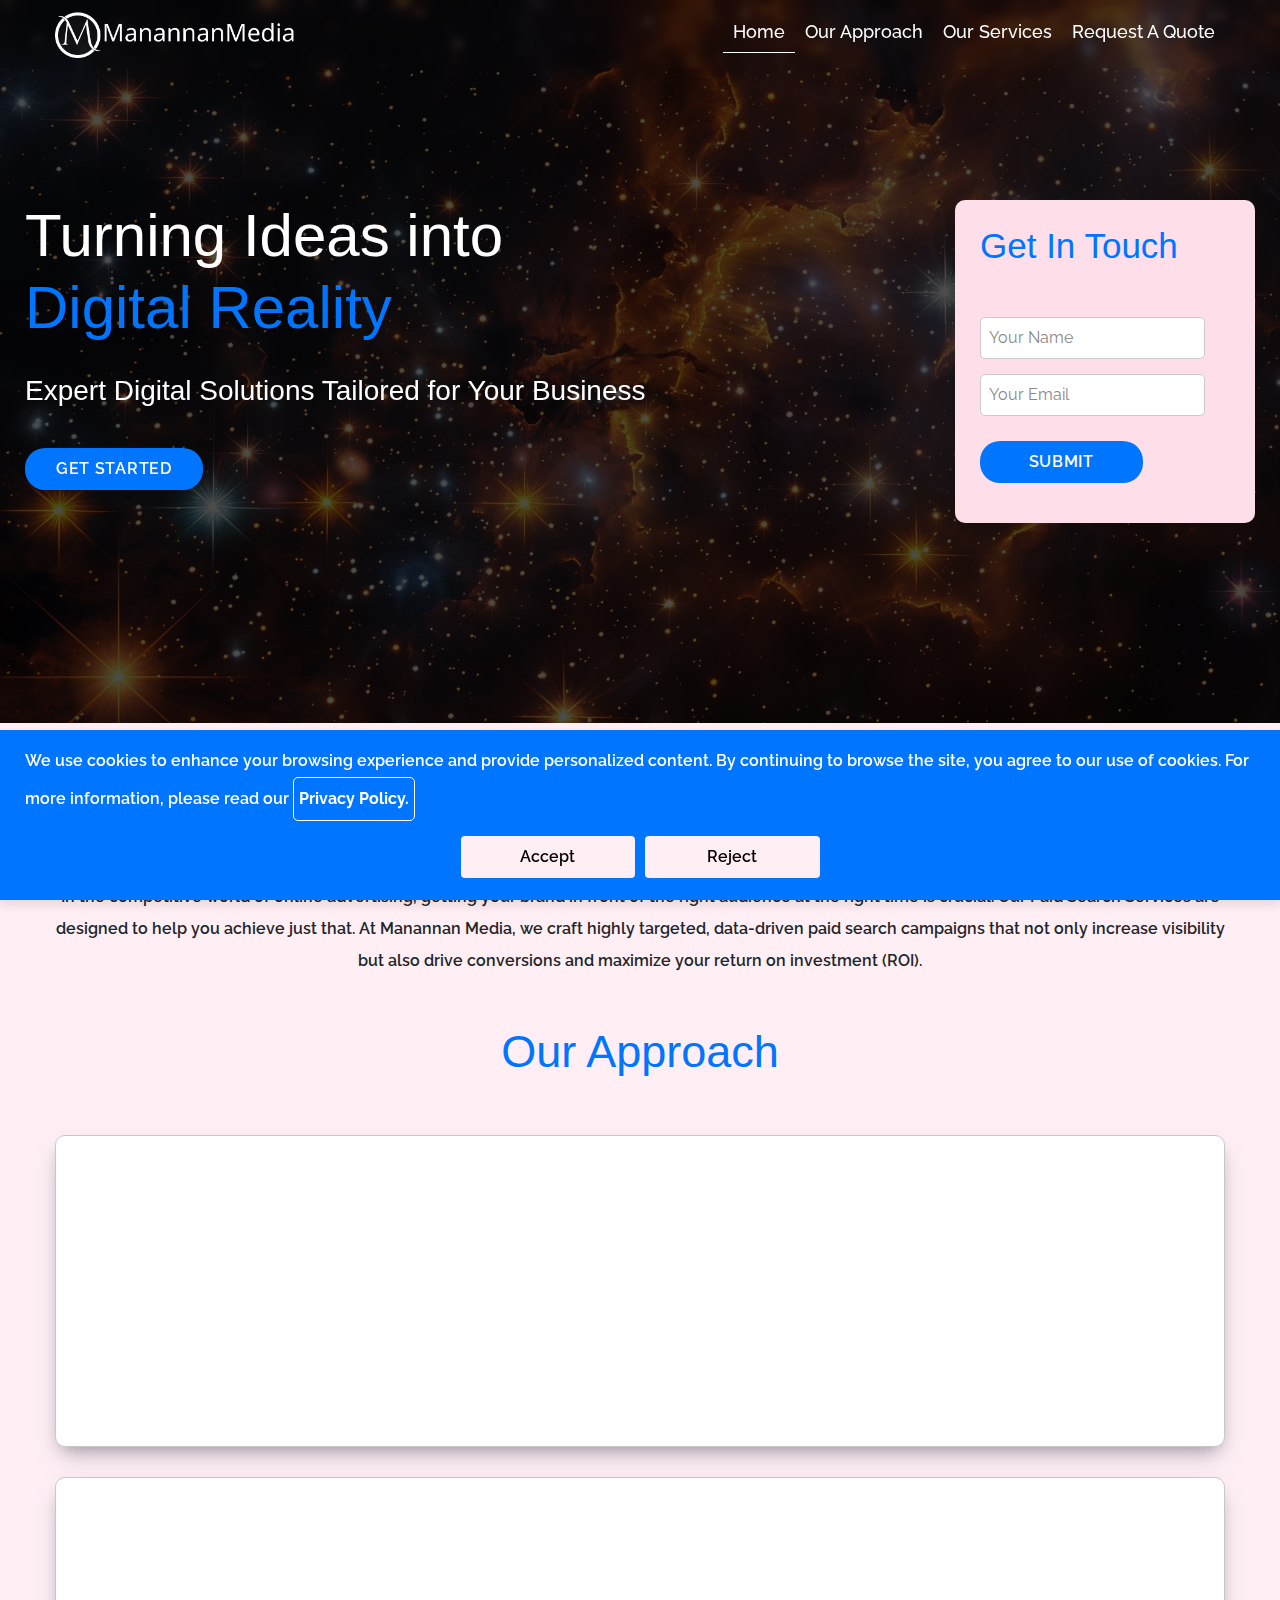
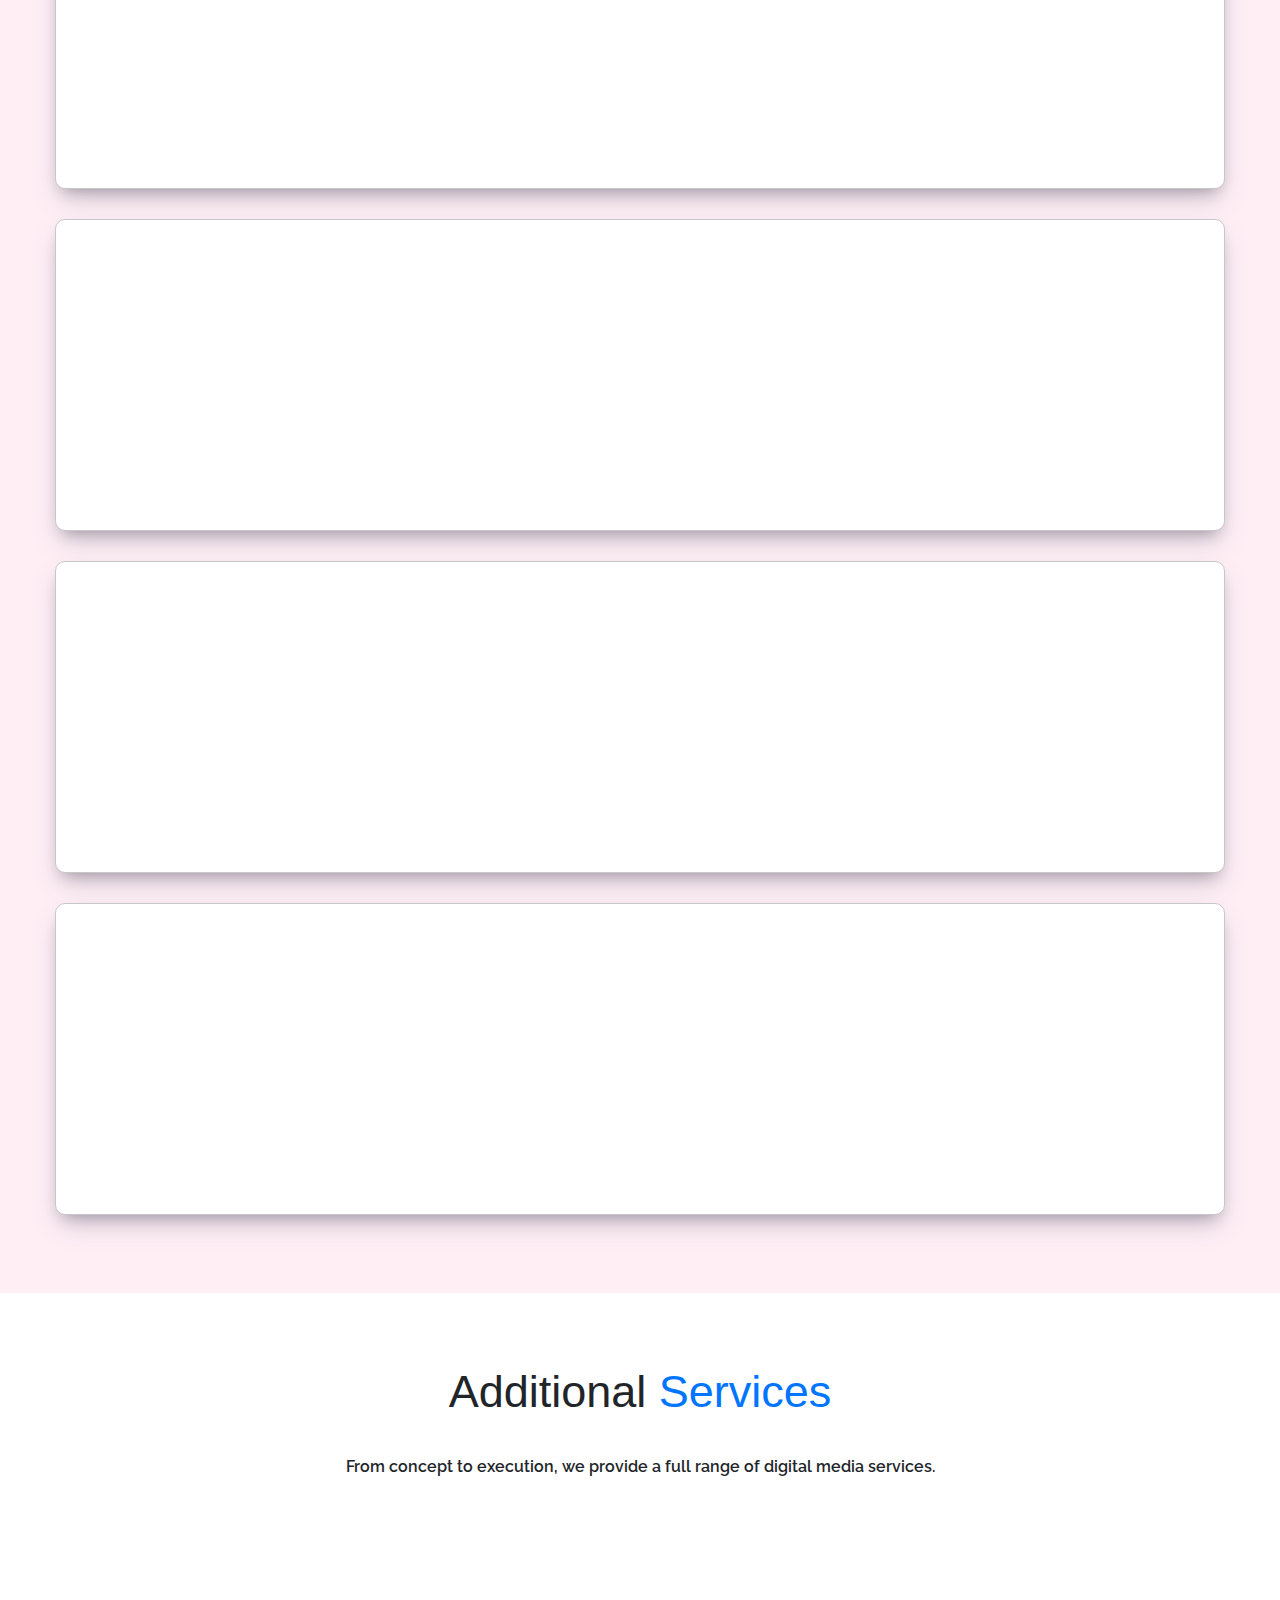
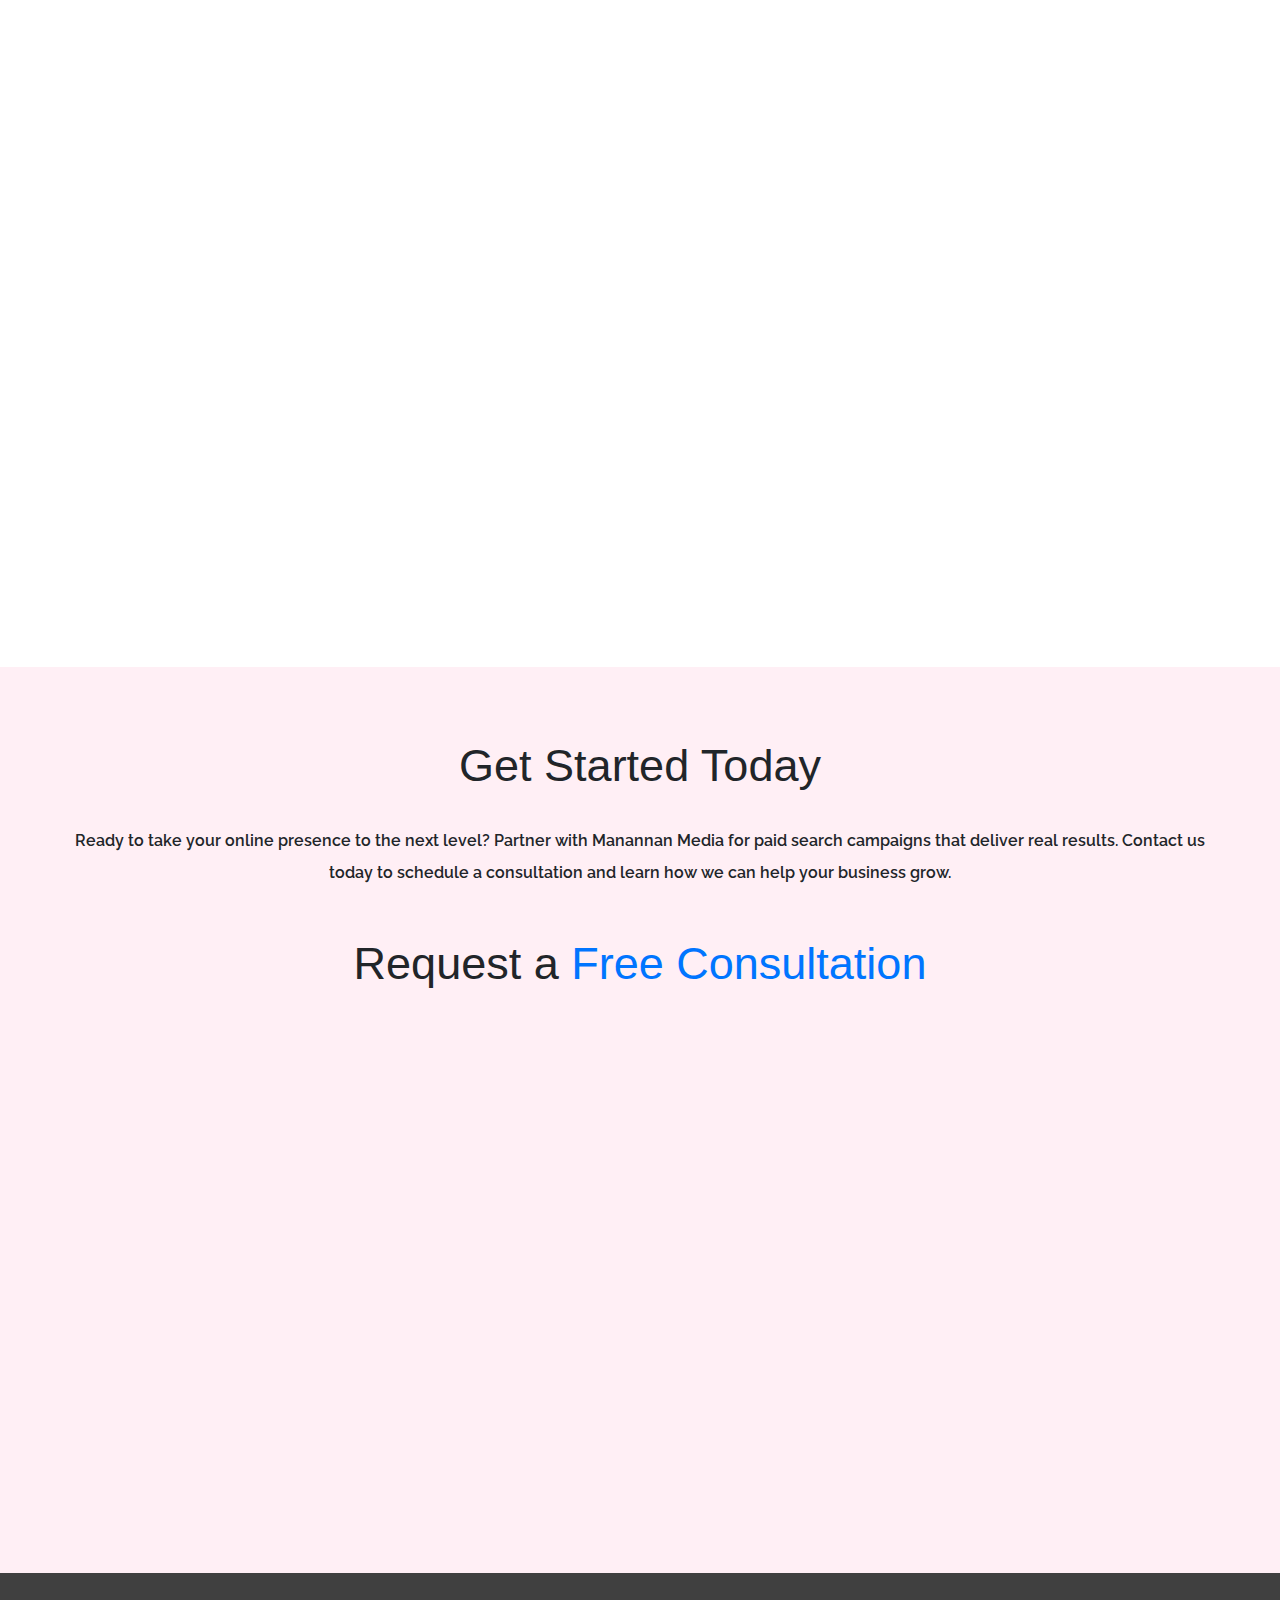
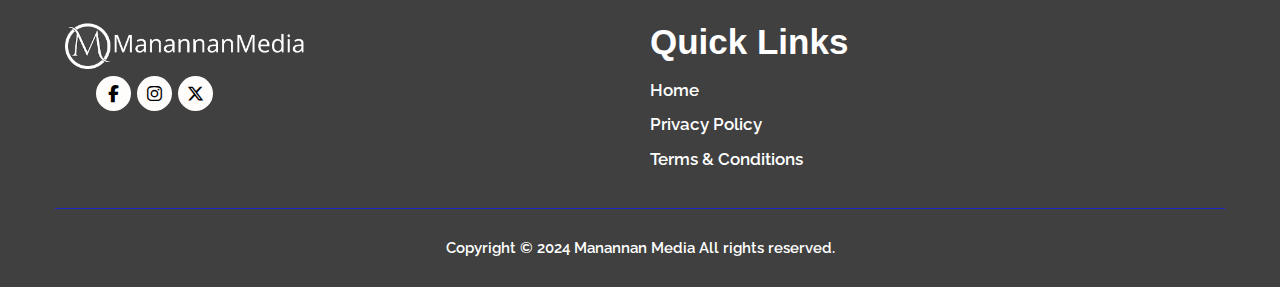
==== commit 139612a6: "done" ====
--- a/index.html
+++ b/index.html
@@ -61,7 +61,7 @@
                                 <input placeholder="Your Email" type="email" tabindex="2" required>
                             </fieldset>
                             <fieldset>
-                                <button name="submit" type="submit" id="contact-submit"
+                                <button name="submit" type="submit" id="contact-submit" class="btn"
                                     data-submit="...Sending">Submit</button>
                             </fieldset>
                         </form>
@@ -328,7 +328,7 @@
                                     <textarea placeholder="Type your Message Here...." tabindex="5" required></textarea>
                                 </fieldset>
                                 <fieldset>
-                                    <button name="submit" type="submit" id="contact-submit"
+                                    <button name="submit" type="submit" id="contact-submit" class="btn"
                                         data-submit="...Sending">Contact
                                         Us</button>
                                 </fieldset>
--- a/assets/css/style.css
+++ b/assets/css/style.css
@@ -158,7 +158,7 @@
 }
 
 .main-navbar ul li a.active {
-border-bottom:1px solid #fff ;
+  border-bottom: 1px solid #fff;
 }
 
 .close-icon {
@@ -186,8 +186,8 @@
 span.heading-blue {
   color: #0075ff;
 }
-span.heading-black-bold
- {
+
+span.heading-black-bold {
   color: #000;
   font-weight: 700;
 }
@@ -214,7 +214,7 @@
   overflow: hidden;
 }
 
-.banner-wrapper{
+.banner-wrapper {
   padding: 0 25px;
 }
 
@@ -232,27 +232,25 @@
 
 .btn {
   color: #fff;
-  background: linear-gradient(to top, #192bc2, #0075ff);
-  background: linear-gradient(to top, #ff4d00,#fc7f4a);
-  padding: 10px 30px;
+  background: #0075ff;
+  padding: 8px 30px;
   border-radius: 20px;
   text-transform: uppercase;
   border: none;
   outline: none;
-  font-weight: 700;
+  font-weight: 600;
   letter-spacing: 0.7px;
-  border: 1ps solid transparent;
-}
-.btn:hover{
+  border: 1px solid transparent;
+  transition: 0.5s all ease-in-out;
+}
+
+.btn:hover {
   background: #fff;
   color: #000;
-  border: 1px solid #ff4d00;
-}
-
-
-
-
-.banner #contact{
+  border: 1px solid #0075ff;
+}
+
+.banner #contact {
   background-color: #fedee9;
 }
 
@@ -298,8 +296,9 @@
   border: 1px solid #CCC;
   background: #FFF;
   margin: 0 0 5px;
-  padding: 10px;
+  padding: 8px;
   border-radius: 5px;
+  transition: all 0.3s ease-in-out;
 }
 
 #contact input[type="text"]:hover,
@@ -307,34 +306,29 @@
 #contact input[type="tel"]:hover,
 #contact input[type="url"]:hover,
 #contact textarea:hover {
-  -webkit-transition: border-color 0.3s ease-in-out;
-  -moz-transition: border-color 0.3s ease-in-out;
-  transition: border-color 0.3s ease-in-out;
+
   border: 1px solid #AAA;
 }
-
-
-
-#contact button[type="submit"] {
+.home-contact-form-section #contact button[type="submit"] {
+  width: 65%;
+  padding: 8px 20px;
   cursor: pointer;
-  width: 50%;
   border: none;
-  background: linear-gradient(to top, #192bc2, rgb(0, 117, 255));
-  background: linear-gradient(to top, #ff4d00,#fc7f4a);
+  background-color: #0075ff;
   color: #FFF;
   margin: 10px 0 5px;
-  padding: 10px;
+  padding: 8px 20px;
   border-radius: 20px;
   text-transform: uppercase;
-  font-weight: 700;
+  font-weight: 600;
+  border: 1px solid transparent;
   transition: all 0.3s ease-in-out;
-  border: 1px solid transparent;
-}
-
-#contact button[type="submit"]:hover {
+}
+
+.home-contact-form-section #contact button[type="submit"]:hover {
   background: #fff;
   color: #000;
-  border: 1px solid #ff4d00;
+  border: 1px solid #0075ff;
 }
 
 
@@ -369,6 +363,13 @@
 .home-page-section1-wrapper p {
   font-weight: 600;
 }
+
+.home-contact-form-section {
+  max-width: 300px;
+  margin-left: auto;
+}
+
+
 
 .home-page-s1-cards {
   padding: 20px;
@@ -427,6 +428,7 @@
 .home-page-section1-icon-cards p {
   font-weight: 600;
 }
+
 .home-page-content-section2 {
   overflow: hidden;
 }
@@ -655,6 +657,7 @@
   text-transform: capitalize;
   position: relative;
 }
+
 .pages-banner-image {
   height: 550px;
   width: 100%;
@@ -668,6 +671,7 @@
   display: block;
   overflow: hidden;
 }
+
 .pages-banner-text-group {
   animation: roll 2s ease-in-out forwards;
   opacity: 0;
@@ -687,11 +691,13 @@
 
 
 /* Other Pages CSS Start */
-.privacy-policy-content-section,.terms-conditions-content-section{
+.privacy-policy-content-section,
+.terms-conditions-content-section {
   background-color: #ffeff5;
 }
 
-.terms-conditions-group,.privacy-policy-group {
+.terms-conditions-group,
+.privacy-policy-group {
   margin-bottom: 30px;
   padding: 20px;
   box-shadow: rgba(25, 43, 194, 0.25) 0px 20px 15px -20px, rgba(25, 43, 194, 0.25) 0px 20px 20px -30px, rgba(25, 43, 194, 0.25) 0px -2px 6px 0px inset;
@@ -700,47 +706,52 @@
   background-color: #fff;
 }
 
-.terms-conditions-group h3 ,.privacy-policy-group h3 {
+.terms-conditions-group h3,
+.privacy-policy-group h3 {
   font-size: 35px;
   margin-bottom: 10px;
   color: #000;
 }
 
-.terms-conditions-group h4 ,.privacy-policy-group h4 {
+.terms-conditions-group h4,
+.privacy-policy-group h4 {
   font-size: 20px;
-  font-weight:700 ;
+  font-weight: 700;
   margin-bottom: 10px;
   color: #192bc2;
 }
 
 
 .terms-conditions-group p,
-.privacy-policy-group p 
- {
+.privacy-policy-group p {
   margin-bottom: 10px;
   font-size: 17px;
   list-style: disc;
   margin-bottom: 5px;
 }
-.terms-conditions-group ul ,
-.privacy-policy-group ul{
-margin-bottom: 15px;
-}
-.terms-conditions-group ul li ,
-.privacy-policy-group ul li{
-list-style-type: disc;
-margin-left: 16px;
-margin-bottom: 5px;
-}
-
-
-.terms-conditions-group p a,.privacy-policy-group p a {
+
+.terms-conditions-group ul,
+.privacy-policy-group ul {
+  margin-bottom: 15px;
+}
+
+.terms-conditions-group ul li,
+.privacy-policy-group ul li {
+  list-style-type: disc;
+  margin-left: 16px;
+  margin-bottom: 5px;
+}
+
+
+.terms-conditions-group p a,
+.privacy-policy-group p a {
   font-weight: 600;
   font-size: 17px;
   transition: 0.2s all ease-in-out;
 }
 
-.terms-conditions-group p a:hover ,.privacy-policy-group p a:hover {
+.terms-conditions-group p a:hover,
+.privacy-policy-group p a:hover {
   color: red;
   transform: translateX(2px);
 }
@@ -802,7 +813,7 @@
   padding: 8px 0;
   border: 1px solid transparent;
   border-radius: 4px;
-  background-color: #fdc1d7;
+  background-color: #ffeff5;
   color: #000;
   cursor: pointer;
   transition: all 0.7s ease;
@@ -814,5 +825,4 @@
   background-color: #FFF;
 }
 
-/* Cookies CSS End */
-
+/* Cookies CSS End */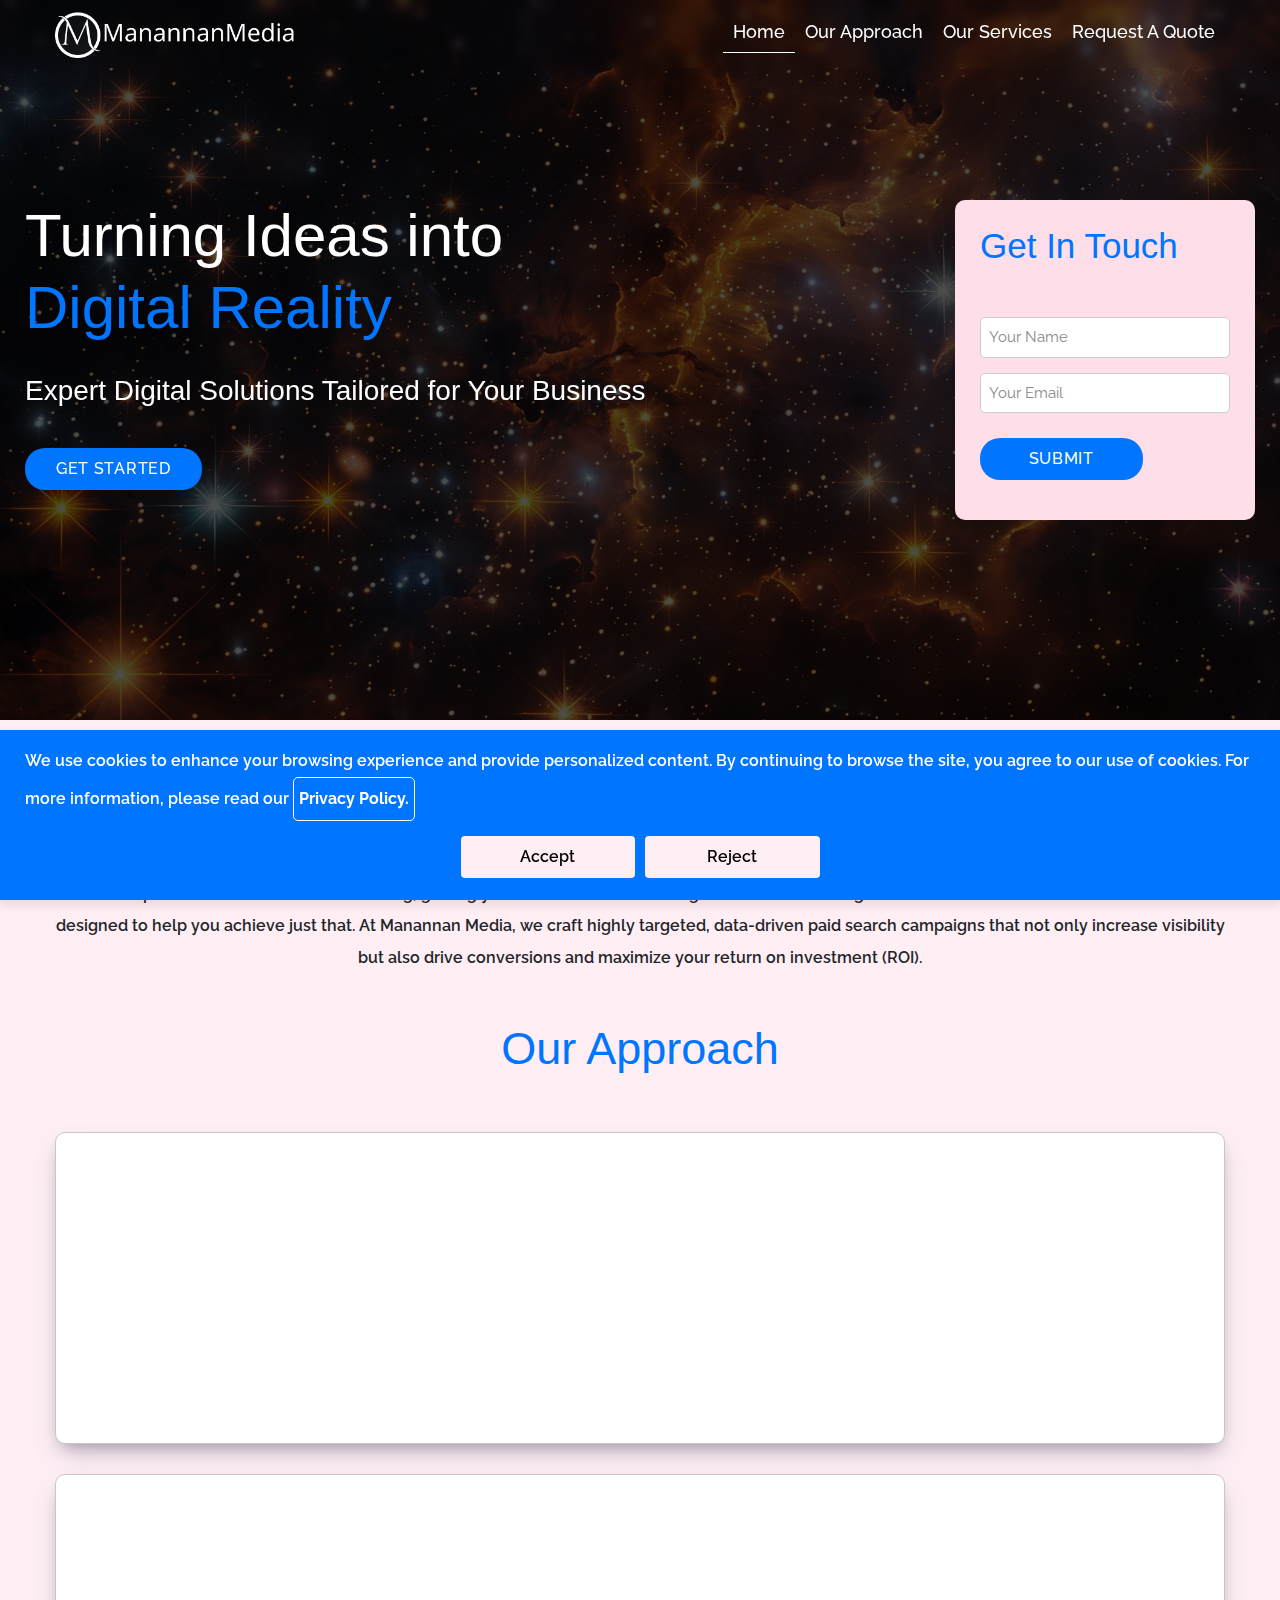
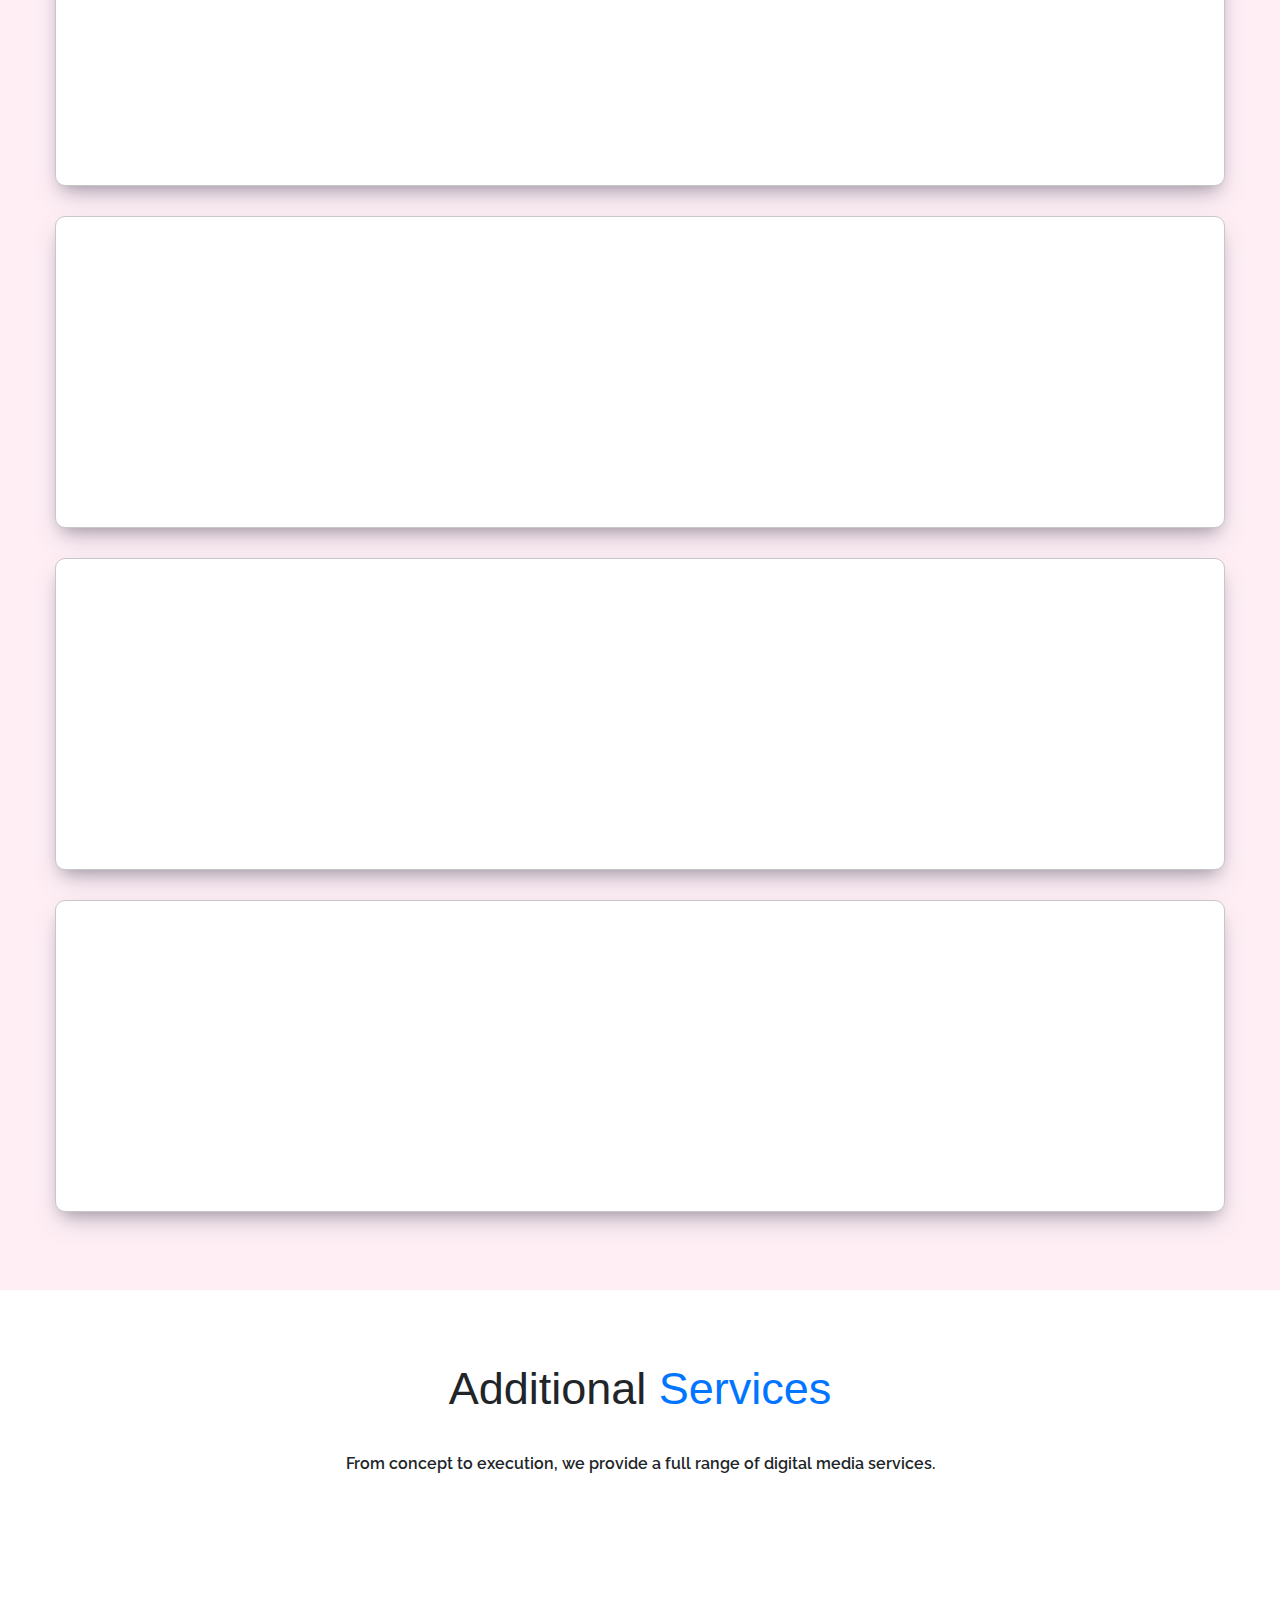
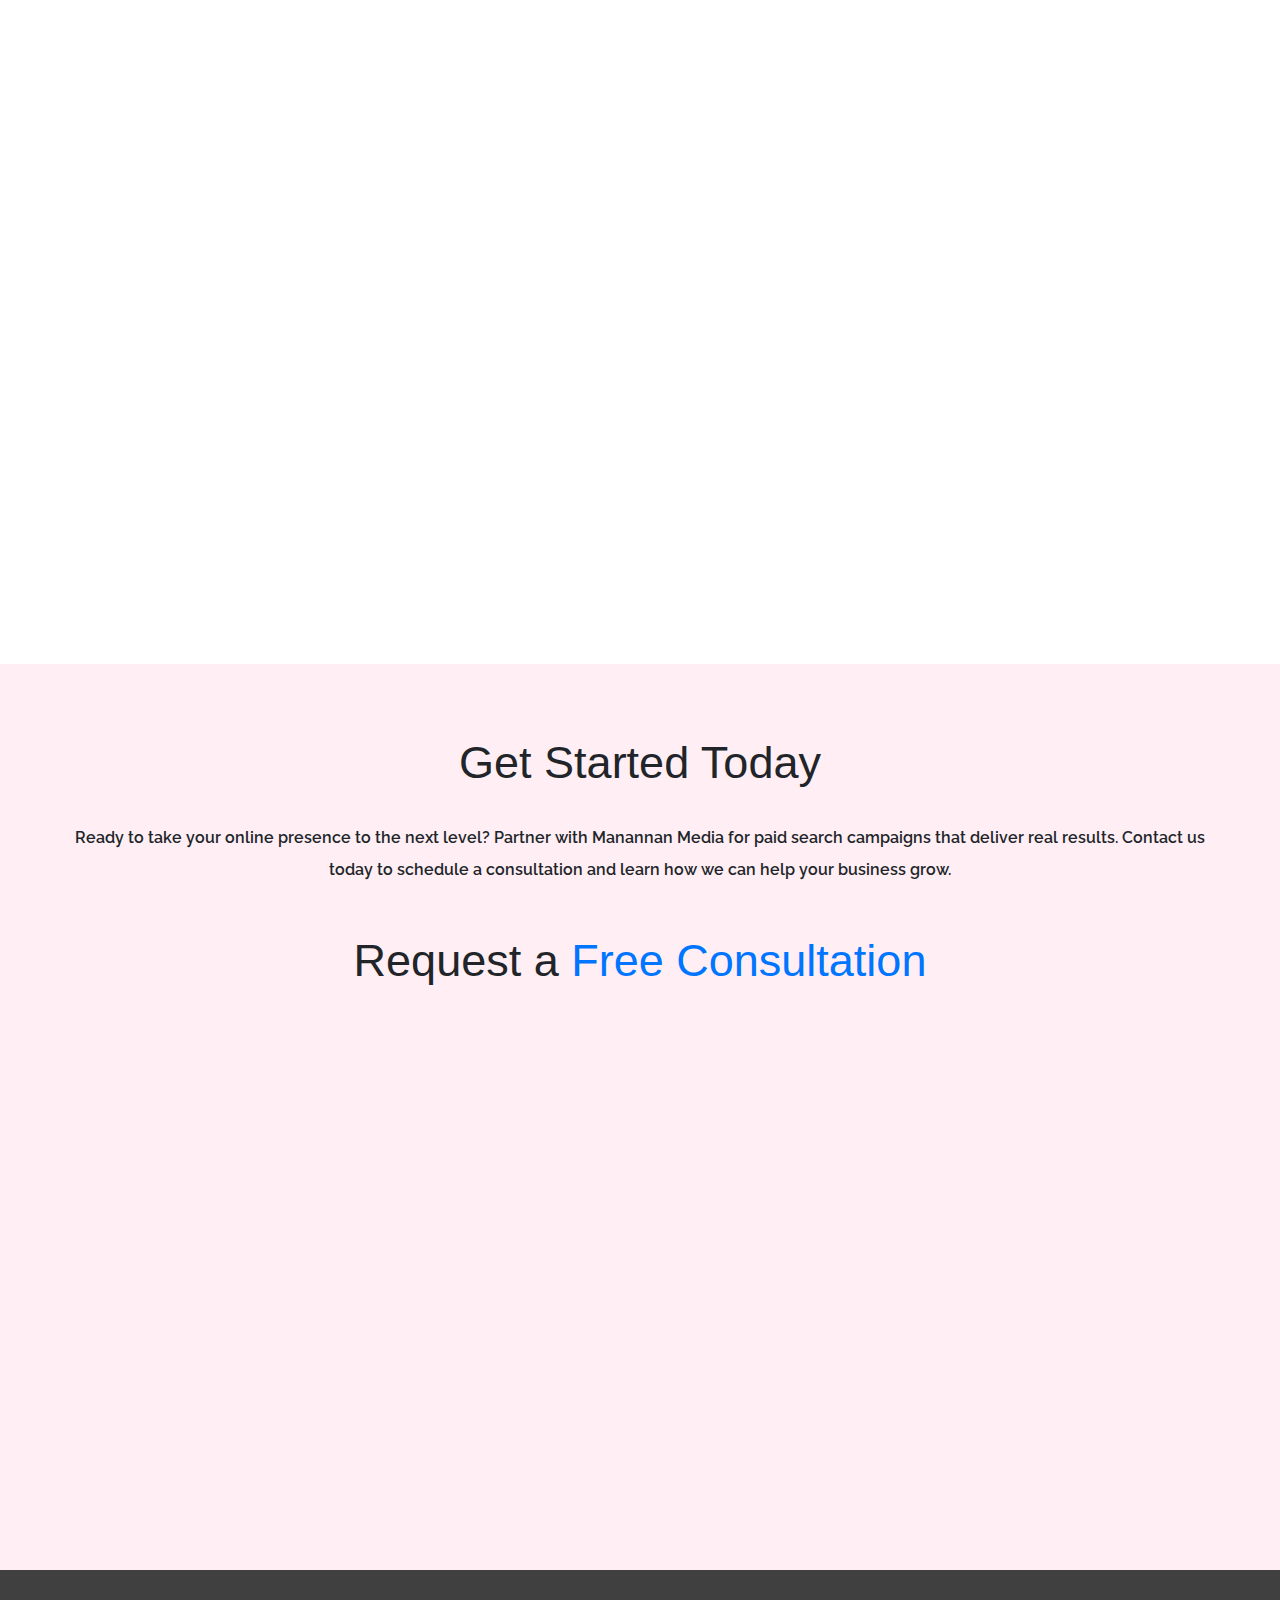
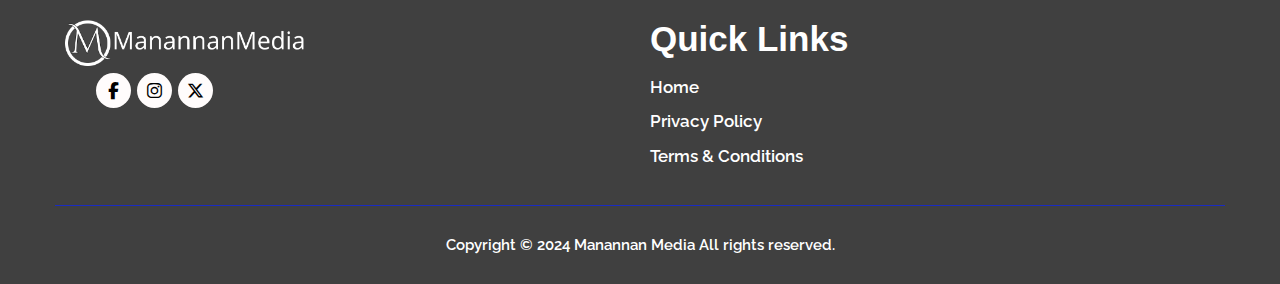
==== commit 2b2d0c1c: "done" ====
--- a/index.html
+++ b/index.html
@@ -46,7 +46,7 @@
                     <div class="banner-content" data-aos="fade-right" data-aos-duration="1500" >
                         <h1>Turning Ideas into <span class="heading-blue">Digital Reality</span></h1>
                         <h3>Expert Digital Solutions Tailored for Your Business</h3>
-                        <a href="#" class="btn btn-get-started">Get Started</a>
+                        <a href="#" class="butn btn-get-started">Get Started</a>
                     </div>
                 </div>
                 <div class="col-md-5">
@@ -61,7 +61,7 @@
                                 <input placeholder="Your Email" type="email" tabindex="2" required>
                             </fieldset>
                             <fieldset>
-                                <button name="submit" type="submit" id="contact-submit" class="btn"
+                                <button name="submit" type="submit" id="contact-submit" class="butn"
                                     data-submit="...Sending">Submit</button>
                             </fieldset>
                         </form>
@@ -234,7 +234,7 @@
                                     <p>
                                         Crafting beautiful, functional, and responsive websites that deliver results.
                                     </p>
-                                    <a href="" class="btn btn-additional-services">Learn More</a>
+                                    <a href="" class="butn btn-additional-services">Learn More</a>
                                 </div>
                             </div>
                         </div>
@@ -249,7 +249,7 @@
                                     <p>
                                         Boost your online visibility and drive traffic with tailored SEO strategies.
                                     </p>
-                                    <a href="" class="btn btn-additional-services">Learn More</a>
+                                    <a href="" class="butn btn-additional-services">Learn More</a>
                                 </div>
                             </div>
                         </div>
@@ -264,7 +264,7 @@
                                     <p>
                                         Engaging content and cohesive branding that speaks to your audience.
                                     </p>
-                                    <a href="" class="btn btn-additional-services">Learn More</a>
+                                    <a href="" class="butn btn-additional-services">Learn More</a>
                                 </div>
                             </div>
                         </div>
@@ -280,7 +280,7 @@
                                         Building and nurturing your social media presence to connect with your
                                         customers.
                                     </p>
-                                    <a href="" class="btn btn-additional-services">Learn More</a>
+                                    <a href="" class="butn btn-additional-services">Learn More</a>
                                 </div>
                             </div>
                         </div>
@@ -328,7 +328,7 @@
                                     <textarea placeholder="Type your Message Here...." tabindex="5" required></textarea>
                                 </fieldset>
                                 <fieldset>
-                                    <button name="submit" type="submit" id="contact-submit" class="btn"
+                                    <button name="submit" type="submit" id="contact-submit" class="butn"
                                         data-submit="...Sending">Contact
                                         Us</button>
                                 </fieldset>
--- a/assets/css/style.css
+++ b/assets/css/style.css
@@ -73,15 +73,7 @@
   margin: 0 auto;
   padding: 0 15px;
 }
-
-/*  
  
-colors
-#03045e 
-#192bc2
-#0075ff
-*/
-
 /* Global CSS End */
 
 /*Header CSS Start */
@@ -230,7 +222,7 @@
   margin-bottom: 40px;
 }
 
-.btn {
+.butn {
   color: #fff;
   background: #0075ff;
   padding: 8px 30px;
@@ -238,13 +230,13 @@
   text-transform: uppercase;
   border: none;
   outline: none;
-  font-weight: 600;
+  font-weight: 500;
   letter-spacing: 0.7px;
   border: 1px solid transparent;
   transition: 0.5s all ease-in-out;
 }
 
-.btn:hover {
+.butn:hover {
   background: #fff;
   color: #000;
   border: 1px solid #0075ff;
@@ -282,7 +274,7 @@
 }
 
 #contact textarea {
-  height: 100px;
+  height: 90px;
   max-width: 100%;
   resize: none;
 }
@@ -292,13 +284,14 @@
 #contact input[type="tel"],
 #contact input[type="url"],
 #contact textarea {
-  width: 90%;
+  width: 100%;
   border: 1px solid #CCC;
   background: #FFF;
   margin: 0 0 5px;
   padding: 8px;
   border-radius: 5px;
   transition: all 0.3s ease-in-out;
+  font-size: 15px;
 }
 
 #contact input[type="text"]:hover,
@@ -311,16 +304,14 @@
 }
 .home-contact-form-section #contact button[type="submit"] {
   width: 65%;
-  padding: 8px 20px;
   cursor: pointer;
-  border: none;
   background-color: #0075ff;
   color: #FFF;
   margin: 10px 0 5px;
   padding: 8px 20px;
   border-radius: 20px;
   text-transform: uppercase;
-  font-weight: 600;
+  font-weight: 500;
   border: 1px solid transparent;
   transition: all 0.3s ease-in-out;
 }
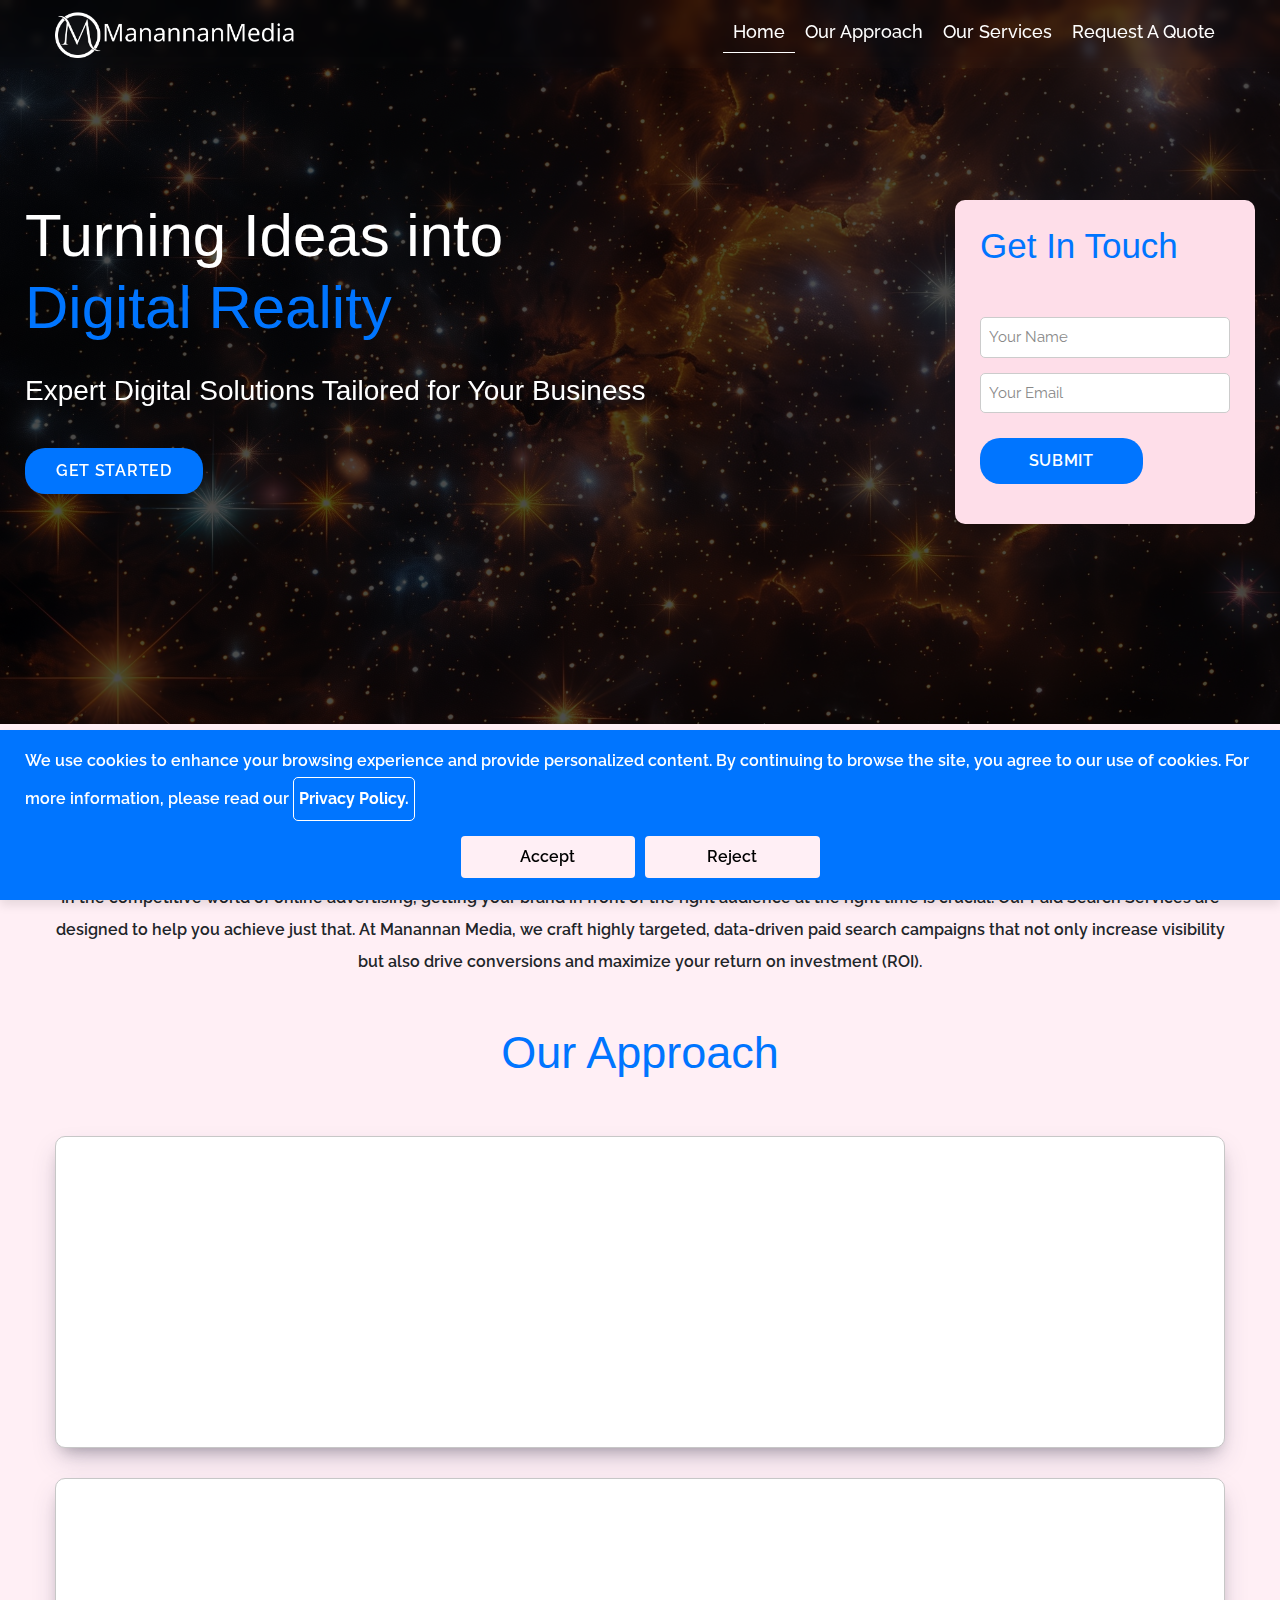
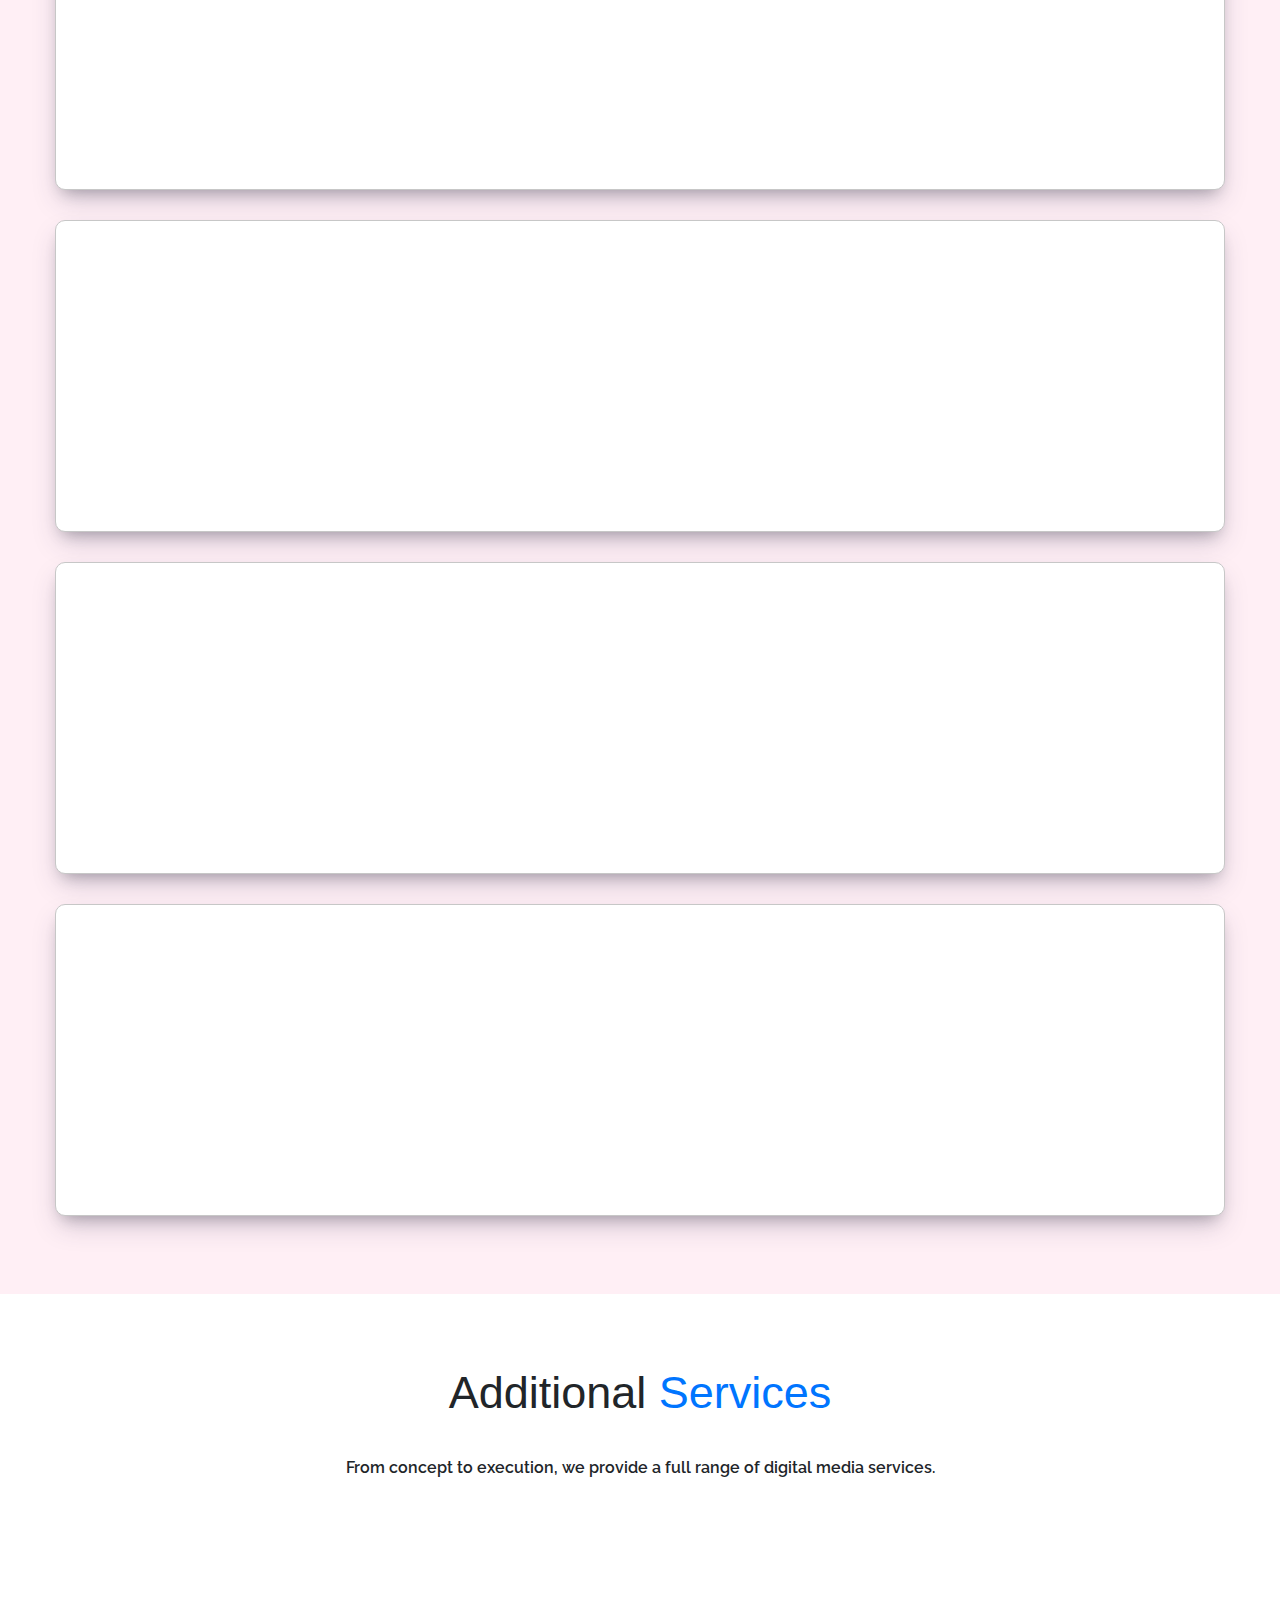
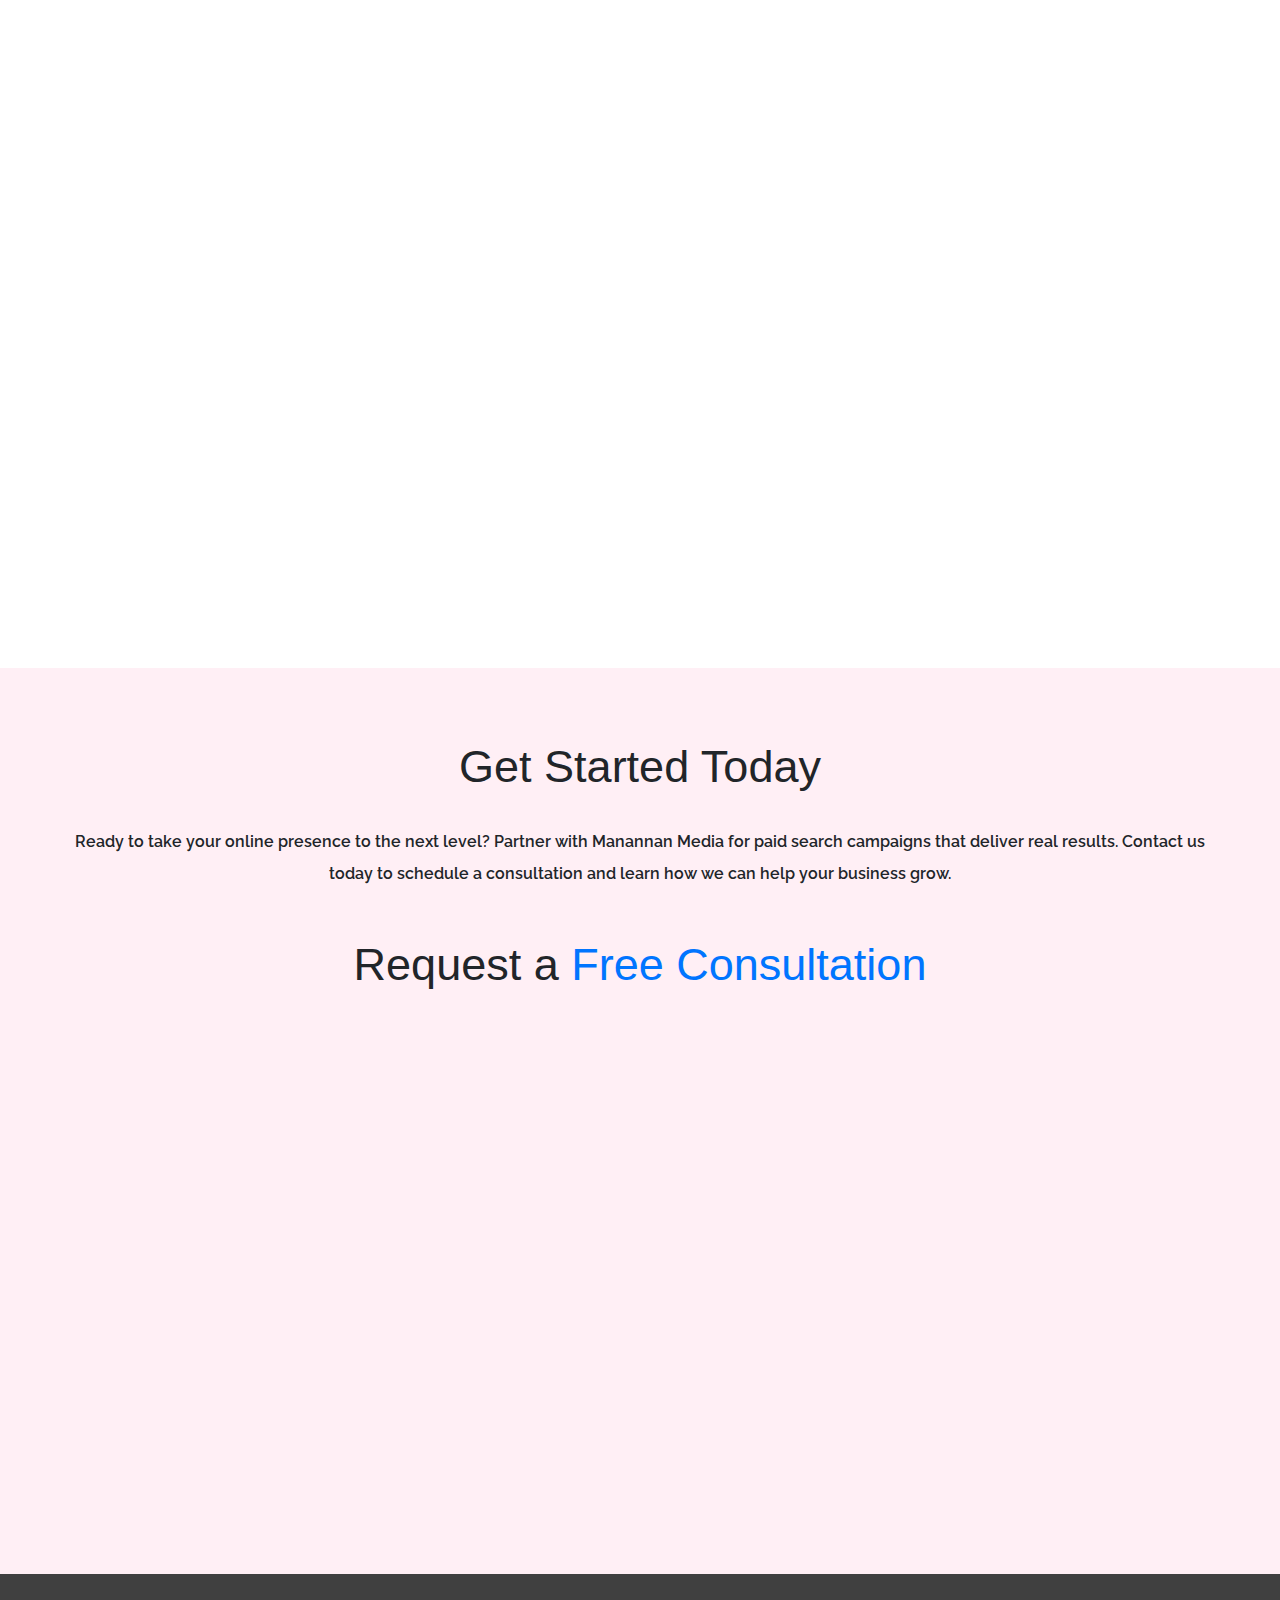
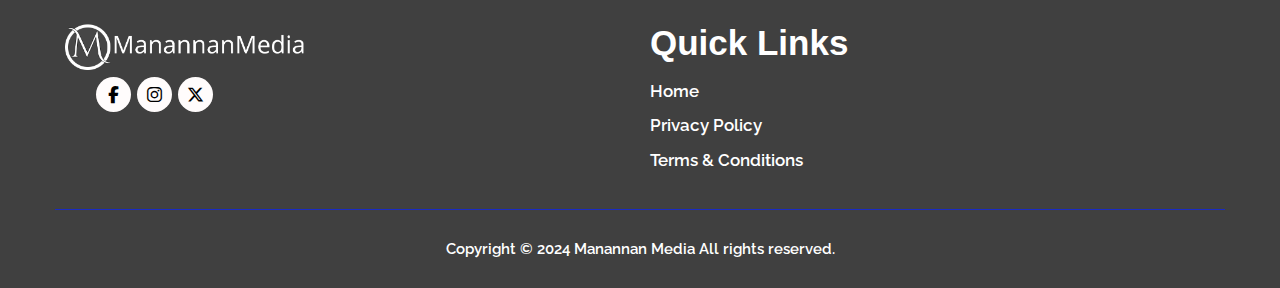
==== commit 77887ae4: "done" ====
--- a/index.html
+++ b/index.html
@@ -388,7 +388,7 @@
             <p>
                 We use cookies to enhance your browsing experience and provide personalized content. By
                 continuing to browse the site, you agree to our use of cookies. For more information, please
-                read our <a href="">Privacy Policy.</a>
+                read our <a href="privacy.html">Privacy Policy.</a>
             </p>
         </div>
         <div class="buttons">
--- a/assets/css/style.css
+++ b/assets/css/style.css
@@ -225,12 +225,12 @@
 .butn {
   color: #fff;
   background: #0075ff;
-  padding: 8px 30px;
+  padding: 10px 30px;
   border-radius: 20px;
   text-transform: uppercase;
   border: none;
   outline: none;
-  font-weight: 500;
+  font-weight: 600;
   letter-spacing: 0.7px;
   border: 1px solid transparent;
   transition: 0.5s all ease-in-out;
@@ -308,10 +308,10 @@
   background-color: #0075ff;
   color: #FFF;
   margin: 10px 0 5px;
-  padding: 8px 20px;
+  padding: 10px 20px;
   border-radius: 20px;
   text-transform: uppercase;
-  font-weight: 500;
+  font-weight: 600;
   border: 1px solid transparent;
   transition: all 0.3s ease-in-out;
 }
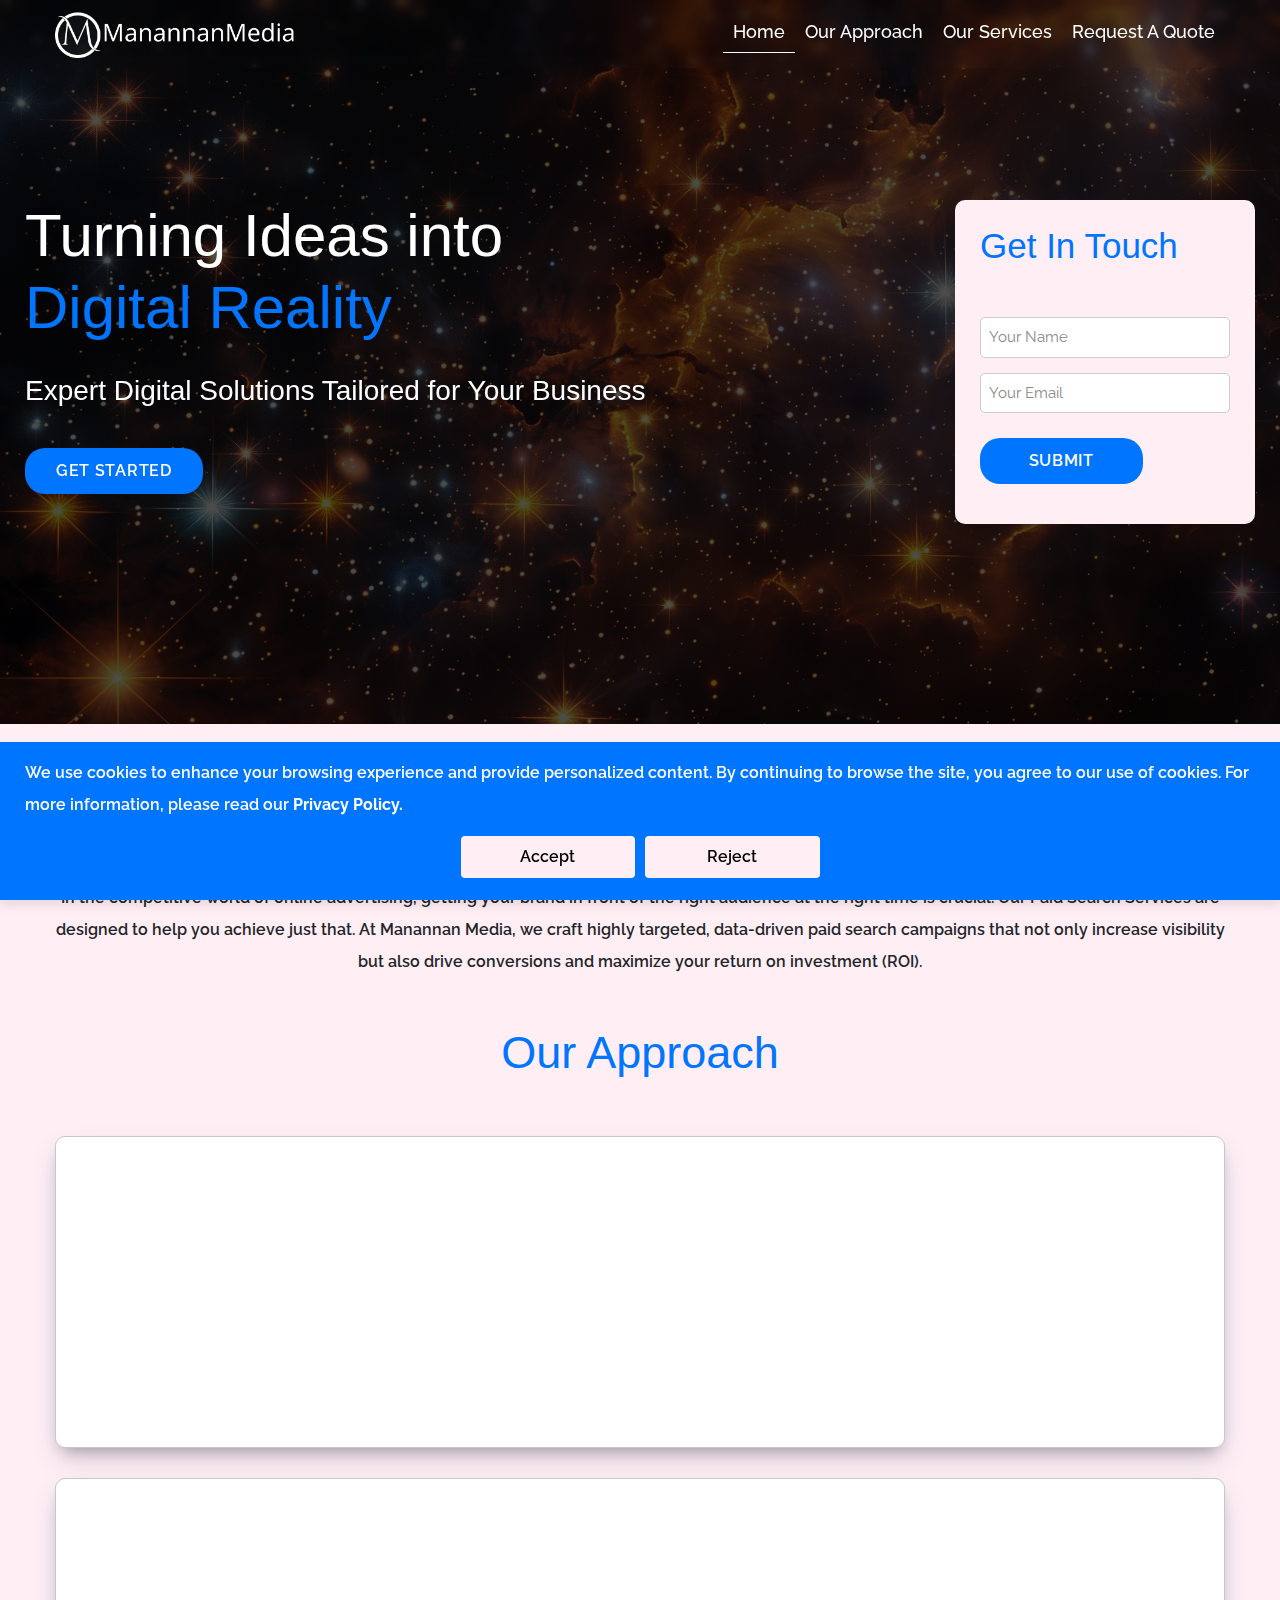
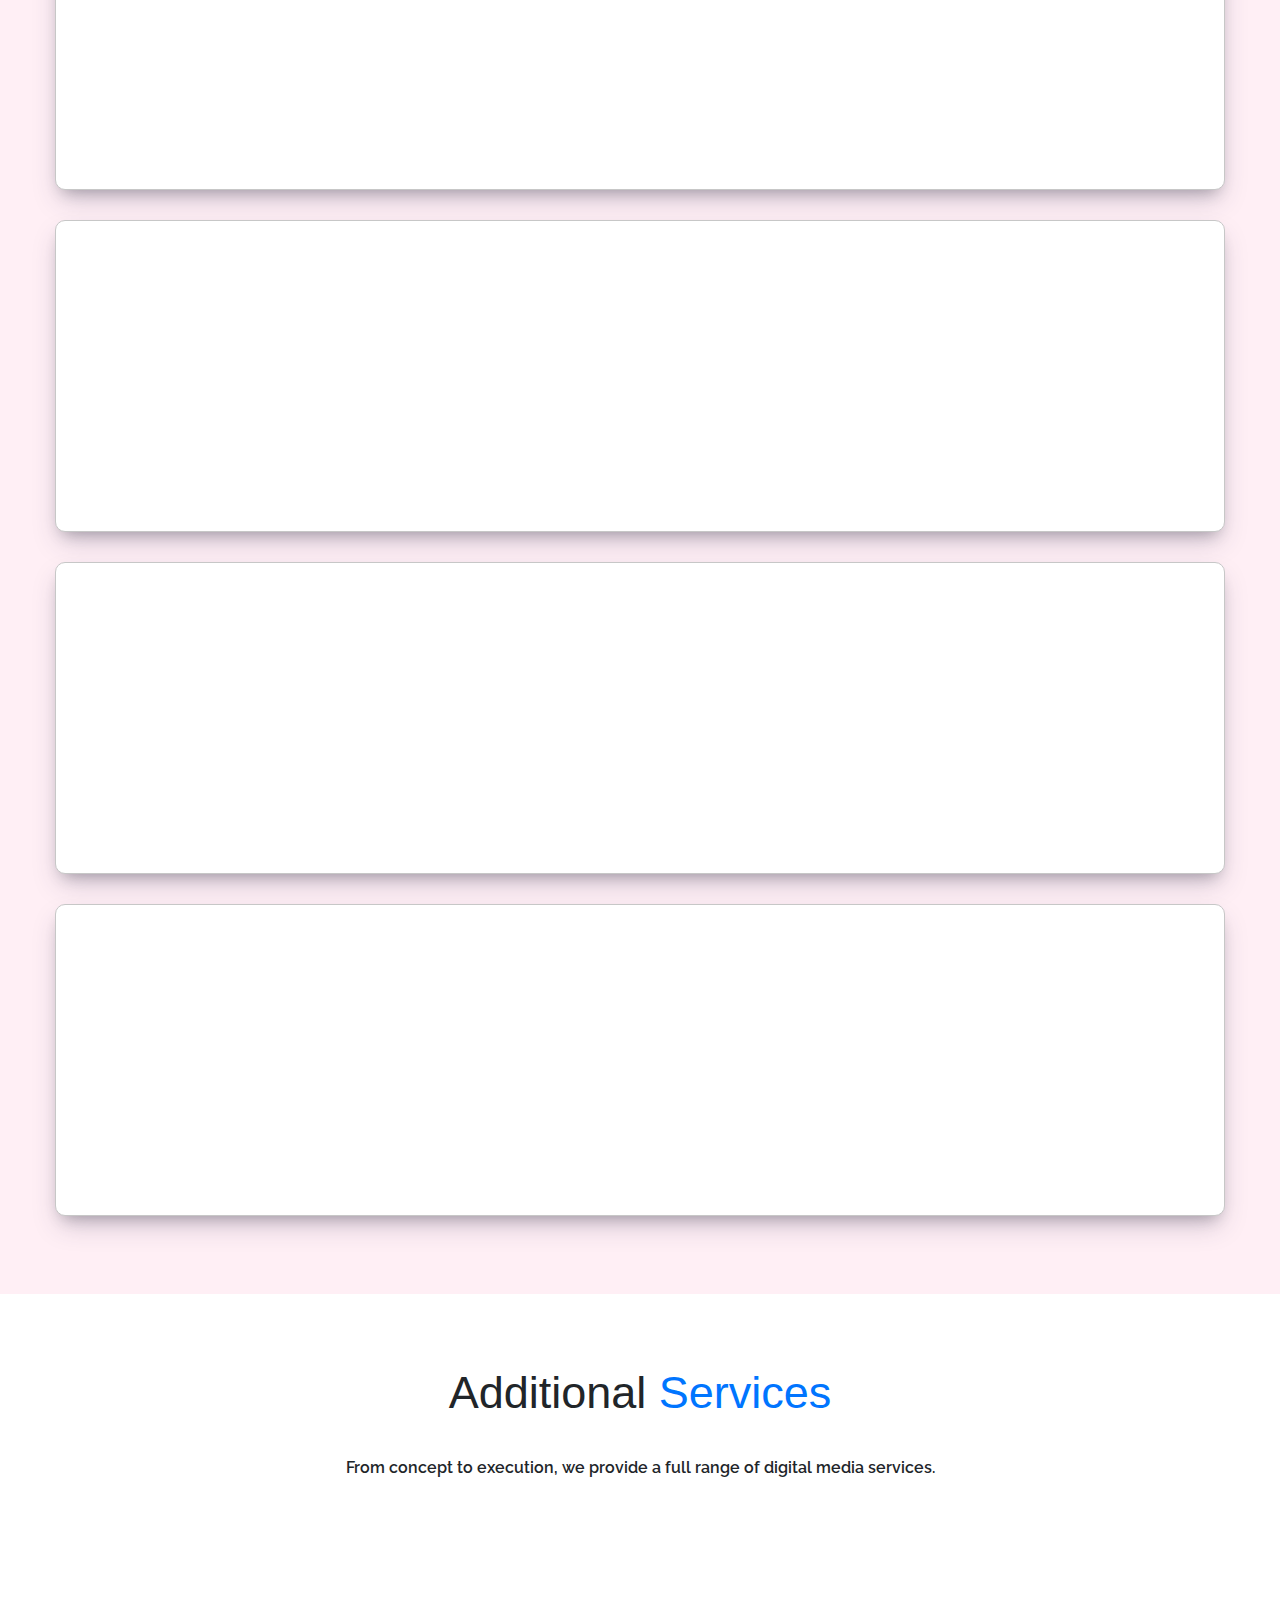
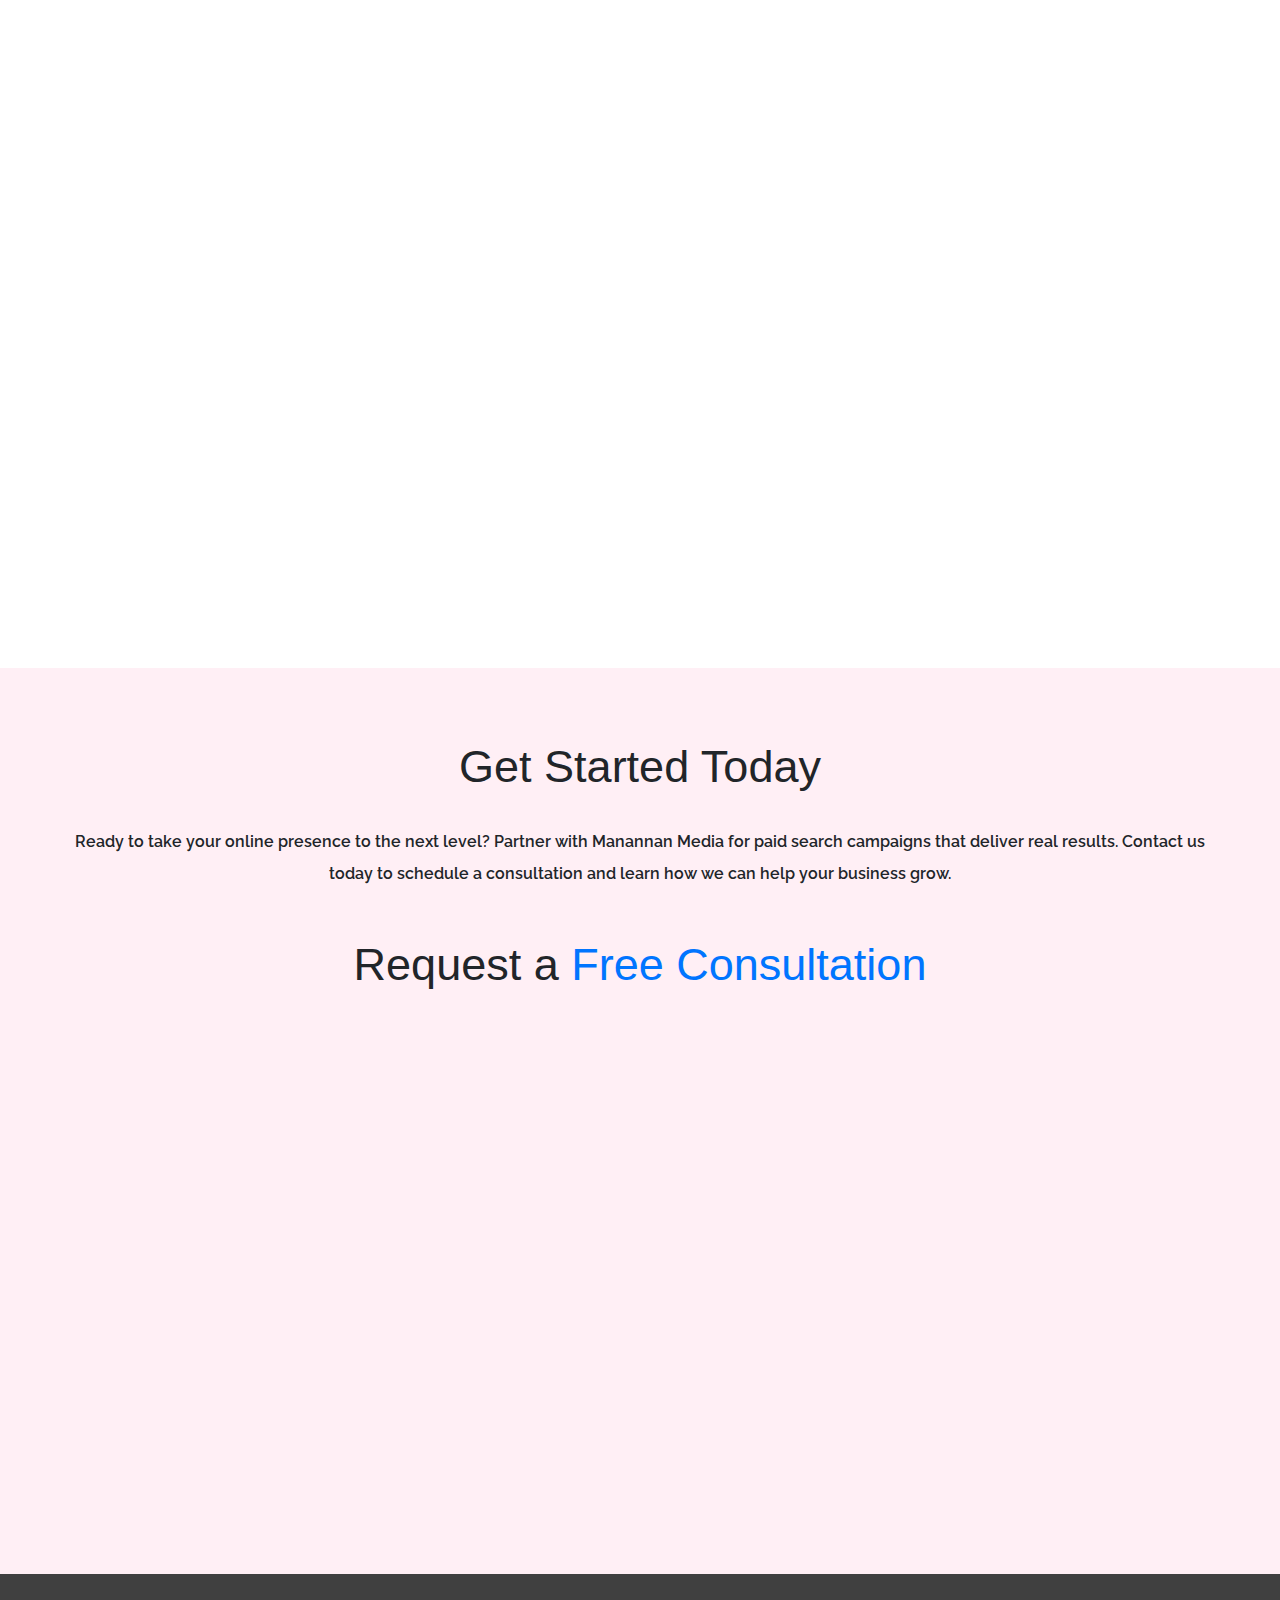
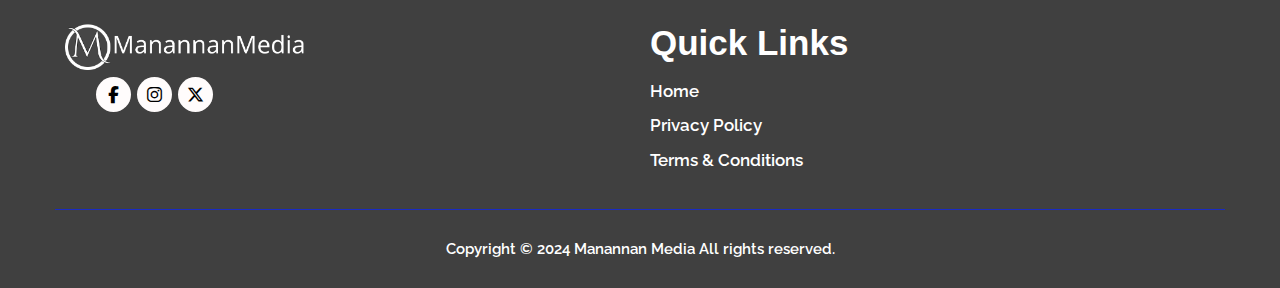
==== commit e1ed59c2: "DONE" ====
--- a/index.html
+++ b/index.html
@@ -25,7 +25,7 @@
                 </div>
                 <div class="main-navbar">
                     <ul>
-                        <li><a class="active" href="#home" class="nav-links">Home</a></li>
+                        <li><a class="active nav-links" href="#home">Home</a></li>
                         <li><a href="#our-approach" class="nav-links">Our Approach</a></li>
                         <li><a href="#our-services" class="nav-links">Our Services</a></li>
                         <li><a href="#request-a-quote" class="nav-links">Request A Quote</a></li>
--- a/assets/css/style.css
+++ b/assets/css/style.css
@@ -209,7 +209,9 @@
 .banner-wrapper {
   padding: 0 25px;
 }
-
+.banner-content{
+  width: 100%;
+}
 .banner-content h1 {
   color: #fff;
   font-size: 60px;
@@ -243,7 +245,7 @@
 }
 
 .banner #contact {
-  background-color: #fedee9;
+  background-color: #ffeff5;
 }
 
 #contact {
@@ -786,8 +788,6 @@
 .info p a {
   font-weight: 700;
   color: #fff;
-  border: 1px solid #fff;
-  padding: 5px;
   border-radius: 5px;
 }
 
--- a/assets/css/responsive.css
+++ b/assets/css/responsive.css
@@ -2,7 +2,7 @@
 	h2.section-heading {
 		font-size: 40px;
 	}
-	
+
 
 	.main-navbar {
 		position: fixed;
@@ -30,9 +30,10 @@
 		flex-direction: column;
 
 	}
+
 	.main-navbar ul li a {
 		font-size: 15px;
-		}
+	}
 
 	.menu-icon {
 		display: block;
@@ -60,7 +61,7 @@
 		max-width: 370px;
 	}
 
-	.btn {
+	.butn {
 		padding: 8px 20px;
 		font-size: 15px;
 	}
@@ -182,9 +183,11 @@
 		margin-top: 40px;
 		padding: 15px;
 	}
+
 	.main-navbar ul li a {
 		font-size: 15px;
-		}
+	}
+
 	.banner {
 		padding: 100px 0;
 	}
@@ -202,7 +205,7 @@
 		max-width: 350px;
 	}
 
-	.btn {
+	.butn {
 		padding: 8px 20px;
 		font-size: 14px;
 	}
@@ -243,8 +246,9 @@
 	.home-page-section2-wrapper p {
 		font-size: 14px;
 	}
+
 	.home-page-section2-cards-image {
-			height: 290px;
+		height: 290px;
 	}
 
 	.home-page-section2-cards-content p {
@@ -258,9 +262,11 @@
 		max-width: 270px;
 		margin: 0 auto;
 	}
+
 	.home-page-section3-wrapper #contact {
 		margin-top: 40px;
 	}
+
 	.home-page-section3-wrapper p {
 		font-size: 14px;
 	}
@@ -358,10 +364,13 @@
 		max-width: 300px;
 	}
 
-	.btn {
+	.butn {
 		padding: 8px 20px;
 		font-size: 13px;
 	}
+	.home-contact-form-section #contact button[type="submit"] {
+			padding: 8px 20px;
+		}
 
 	#contact h3 {
 		font-size: 35px;
@@ -379,7 +388,7 @@
 	#contact button[type="submit"] {
 		padding: 8px 20px;
 		font-size: 13px;
-		width: 40%;
+		width: 30%;
 	}
 
 	.home-page-section1-wrapper p {
@@ -491,6 +500,10 @@
 		font-size: 30px;
 	}
 
+	.site-header {
+		padding: 5px 0;
+	}
+
 	.logo img {
 		max-width: 180px;
 	}
@@ -505,9 +518,14 @@
 		max-width: 270px;
 	}
 
-	.btn {
-		font-size: 12px;
-	}
+	.butn {
+		padding: 7px 20px;
+		font-size: 12px;
+	}
+	
+	#contact button[type="submit"] {
+		padding: 7px 20px;
+		}
 
 	#contact {
 		padding: 20px;
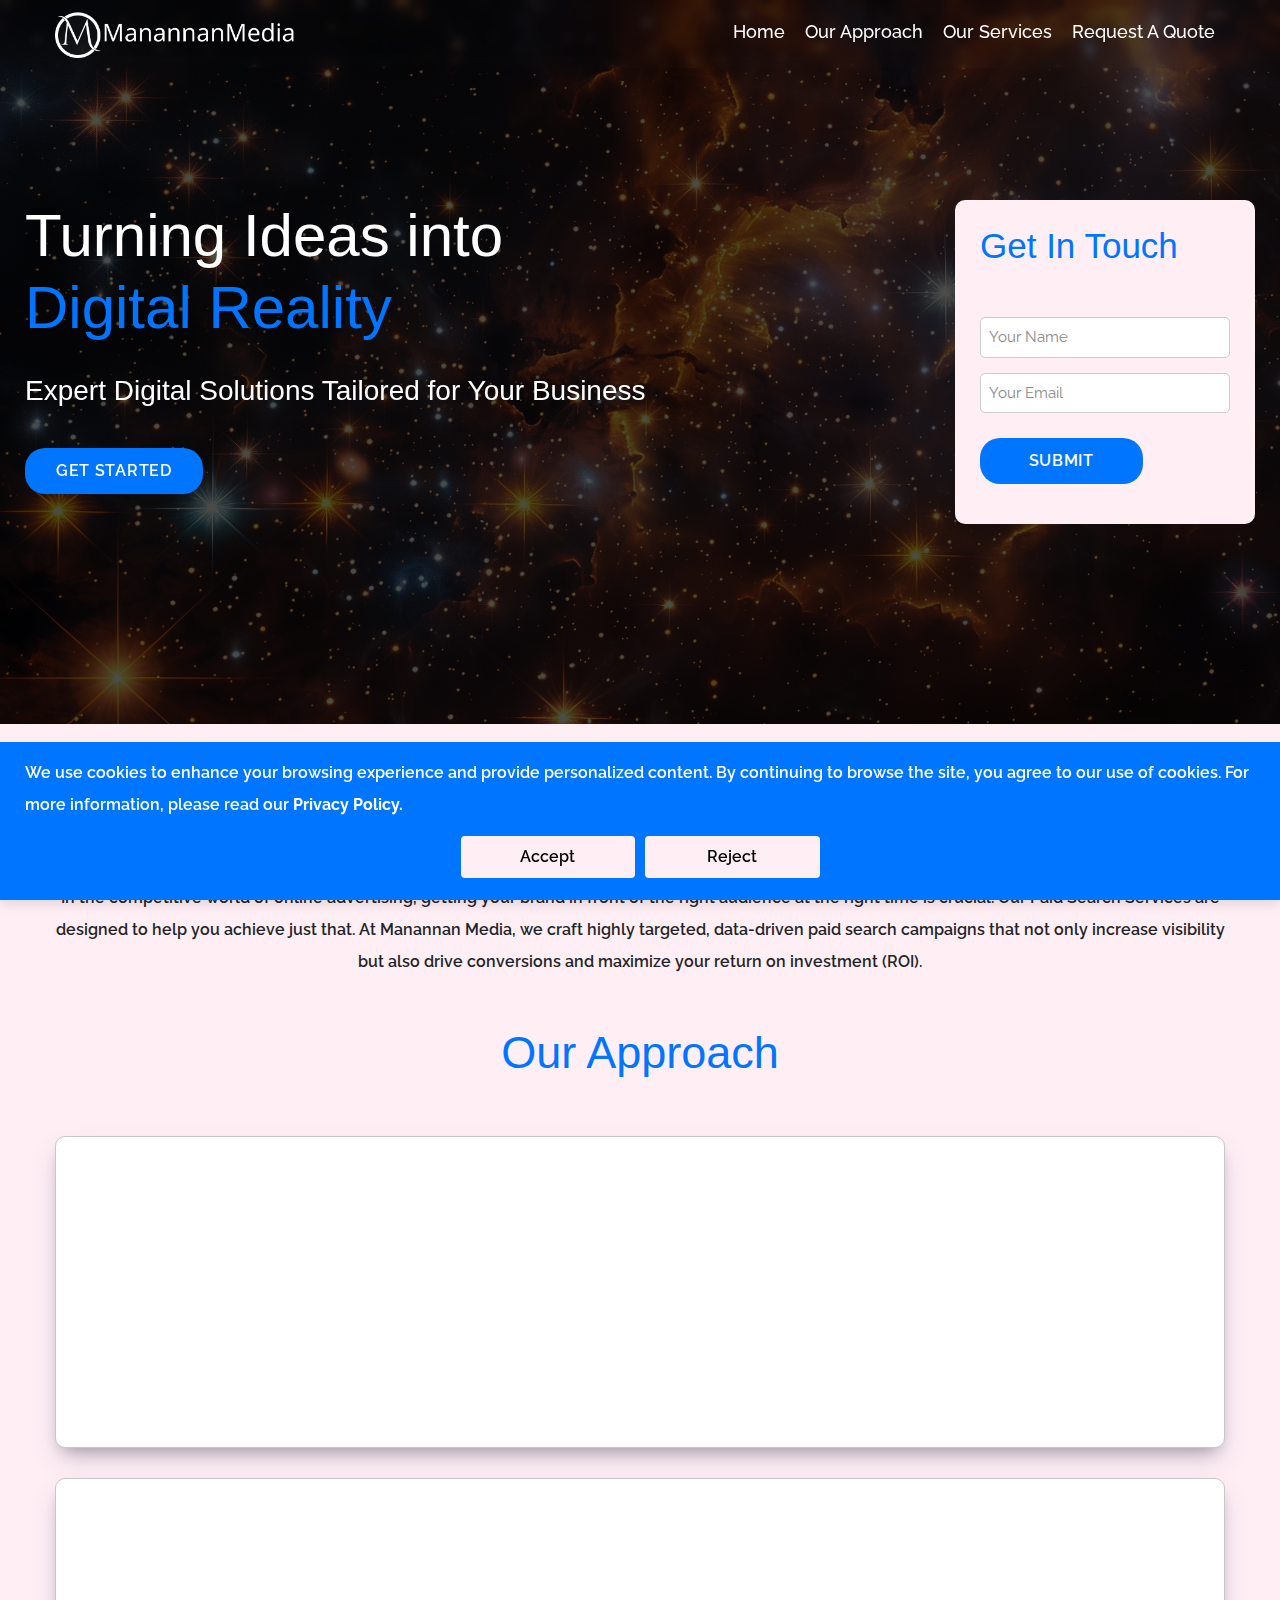
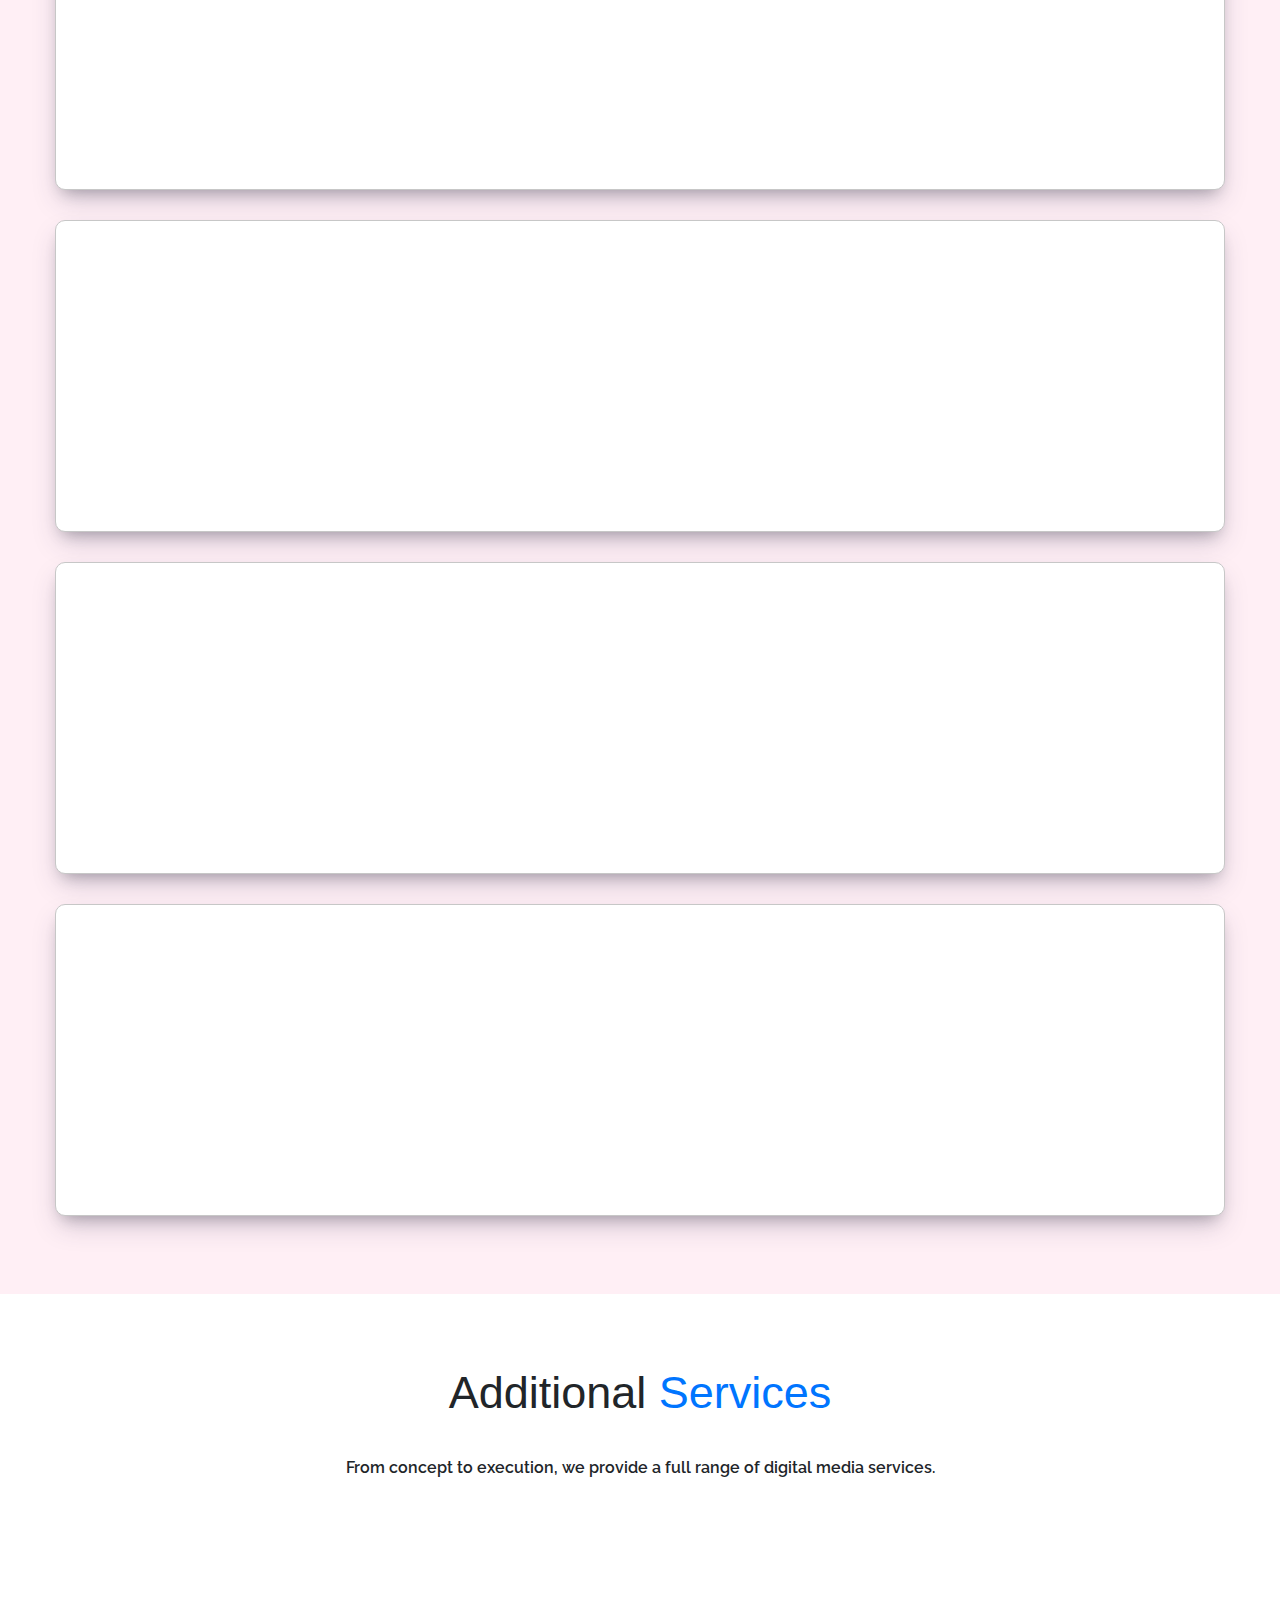
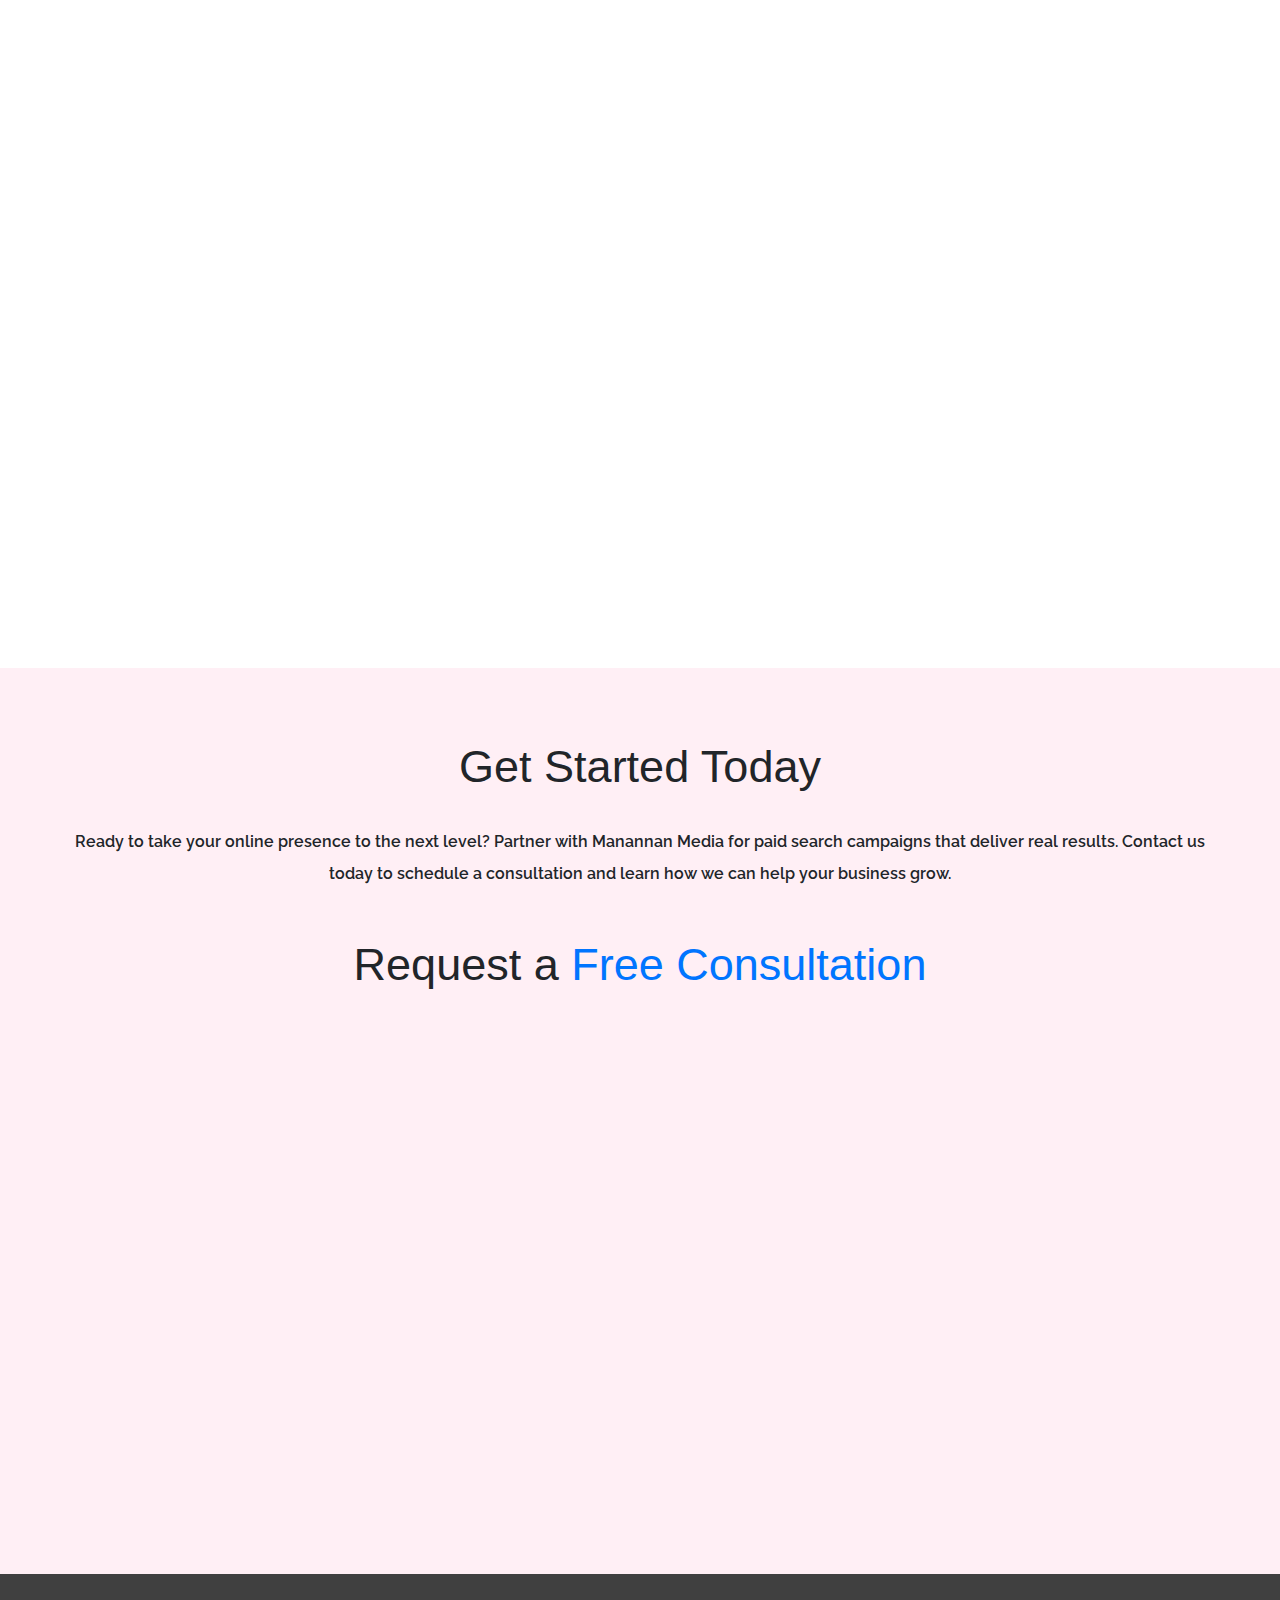
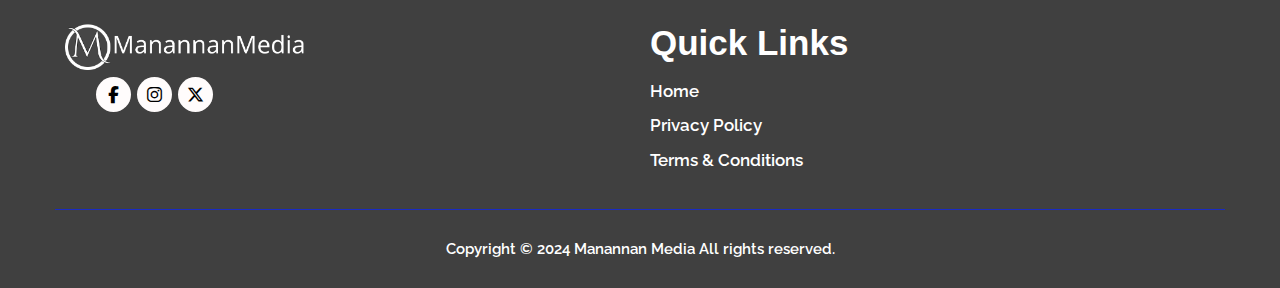
==== commit 4a09f4c5: "done" ====
--- a/index.html
+++ b/index.html
@@ -25,7 +25,7 @@
                 </div>
                 <div class="main-navbar">
                     <ul>
-                        <li><a class="active nav-links" href="#home">Home</a></li>
+                        <li><a class=" nav-links" href="#home">Home</a></li>
                         <li><a href="#our-approach" class="nav-links">Our Approach</a></li>
                         <li><a href="#our-services" class="nav-links">Our Services</a></li>
                         <li><a href="#request-a-quote" class="nav-links">Request A Quote</a></li>
@@ -42,14 +42,14 @@
     <section class="banner" id="home">
         <div class="banner-wrapper container-fluid">
             <div class="row">
-                <div class="col-md-7">
+                <div class="col-sm-7">
                     <div class="banner-content" data-aos="fade-right" data-aos-duration="1500" >
                         <h1>Turning Ideas into <span class="heading-blue">Digital Reality</span></h1>
                         <h3>Expert Digital Solutions Tailored for Your Business</h3>
                         <a href="#" class="butn btn-get-started">Get Started</a>
                     </div>
                 </div>
-                <div class="col-md-5">
+                <div class="col-sm-5">
                     <div class="home-contact-form-section" data-aos="fade-up" data-aos-duration="1500">
 
                         <form id="contact" action="" method="post">
--- a/assets/css/responsive.css
+++ b/assets/css/responsive.css
@@ -179,41 +179,43 @@
 		max-width: 240px;
 	}
 
-	.home-contact-form-section #contact {
-		margin-top: 40px;
-		padding: 15px;
-	}
-
-	.main-navbar ul li a {
-		font-size: 15px;
+		.main-navbar ul li a {
+		font-size: 15px;
+	}
+	.banner #contact {
+		background-color: #ffeff5;
+		padding: 10px;
 	}
 
 	.banner {
-		padding: 100px 0;
+		padding: 100px 0px 75px 0;
 	}
 
 
 	.banner-content h1 {
-		font-size: 40px;
+		font-size: 33px;
 		margin-bottom: 20px;
 		max-width: 350px;
 	}
 
 	.banner-content h3 {
 		margin-bottom: 20px;
-		font-size: 23px;
-		max-width: 350px;
-	}
-
-	.butn {
-		padding: 8px 20px;
+		font-size: 18px;
+		max-width: 279px;
+	}
+
+	.banner .butn {
+		padding: 7px 20px;
 		font-size: 14px;
 	}
 
 
 	#contact h3 {
-		font-size: 40px;
-		margin-bottom: 25px;
+		font-size: 25px;
+		margin-bottom: 20px;
+	}
+	.home-contact-form-section #contact button[type="submit"] {
+		padding: 7px 20px;
 	}
 
 	#contact input[type="text"],
@@ -221,8 +223,8 @@
 	#contact input[type="tel"],
 	#contact input[type="url"],
 	#contact textarea {
-		padding: 8px;
-		font-size: 14px;
+		padding: 6px;
+		font-size: 13px;
 	}
 
 	#contact button[type="submit"] {
@@ -265,6 +267,7 @@
 
 	.home-page-section3-wrapper #contact {
 		margin-top: 40px;
+		max-width: 500px;
 	}
 
 	.home-page-section3-wrapper p {
@@ -355,10 +358,9 @@
 	}
 
 	.banner-content h1 {
-		font-size: 35px;
-		max-width: 300px;
-	}
-
+		font-size: 50px;
+		max-width: 410px;
+	}
 	.banner-content h3 {
 		font-size: 21px;
 		max-width: 300px;
@@ -368,9 +370,23 @@
 		padding: 8px 20px;
 		font-size: 13px;
 	}
+	.home-contact-form-section {
+		max-width: 400px;
+		margin-left: 0;
+	}
+	.home-contact-form-section #contact {
+	margin-top: 40px;
+		padding: 15px;
+	}
+	.banner .butn {
+		padding: 8px 20px;
+		font-size: 14px;
+	}
+
 	.home-contact-form-section #contact button[type="submit"] {
-			padding: 8px 20px;
-		}
+		padding: 8px 20px;
+		width: 40%;
+	}
 
 	#contact h3 {
 		font-size: 35px;
@@ -385,10 +401,10 @@
 		font-size: 13px;
 	}
 
-	#contact button[type="submit"] {
-		padding: 8px 20px;
-		font-size: 13px;
-		width: 30%;
+		.home-page-section3-wrapper #contact button[type="submit"] {
+		width: 33%;
+		padding: 8px 20px;
+		font-size: 13px;
 	}
 
 	.home-page-section1-wrapper p {
@@ -518,14 +534,16 @@
 		max-width: 270px;
 	}
 
-	.butn {
+	.banner .butn {
 		padding: 7px 20px;
 		font-size: 12px;
 	}
 	
-	#contact button[type="submit"] {
+	.home-contact-form-section #contact button[type="submit"] {
 		padding: 7px 20px;
-		}
+		width: 40%;
+	}
+	
 
 	#contact {
 		padding: 20px;
@@ -565,6 +583,11 @@
 	.home-page-section2-cards-image {
 		height: 250px;
 	}
+	.home-page-section2-cards-content .butn  {
+		padding: 7px 20px;
+		font-size: 12px;
+	}
+	
 
 	.home-page-section2-cards-content h3 {
 		font-size: 20px;
@@ -576,13 +599,14 @@
 	}
 
 	.home-page-section3-wrapper #contact button[type="submit"] {
-		width: 60%;
+		width: 140px;
+		padding: 7px 20px;
 	}
 
 	.home-page-section3-wrapper p {
 		font-size: 12px;
 	}
-
+	
 	.footer-items {
 		width: 100%;
 		margin-bottom: 30px;
@@ -637,7 +661,7 @@
 
 	.terms-conditions-group h3,
 	.privacy-policy-group h3 {
-		font-size: 25px;
+		font-size: 23px;
 	}
 
 	.terms-conditions-group p a,
